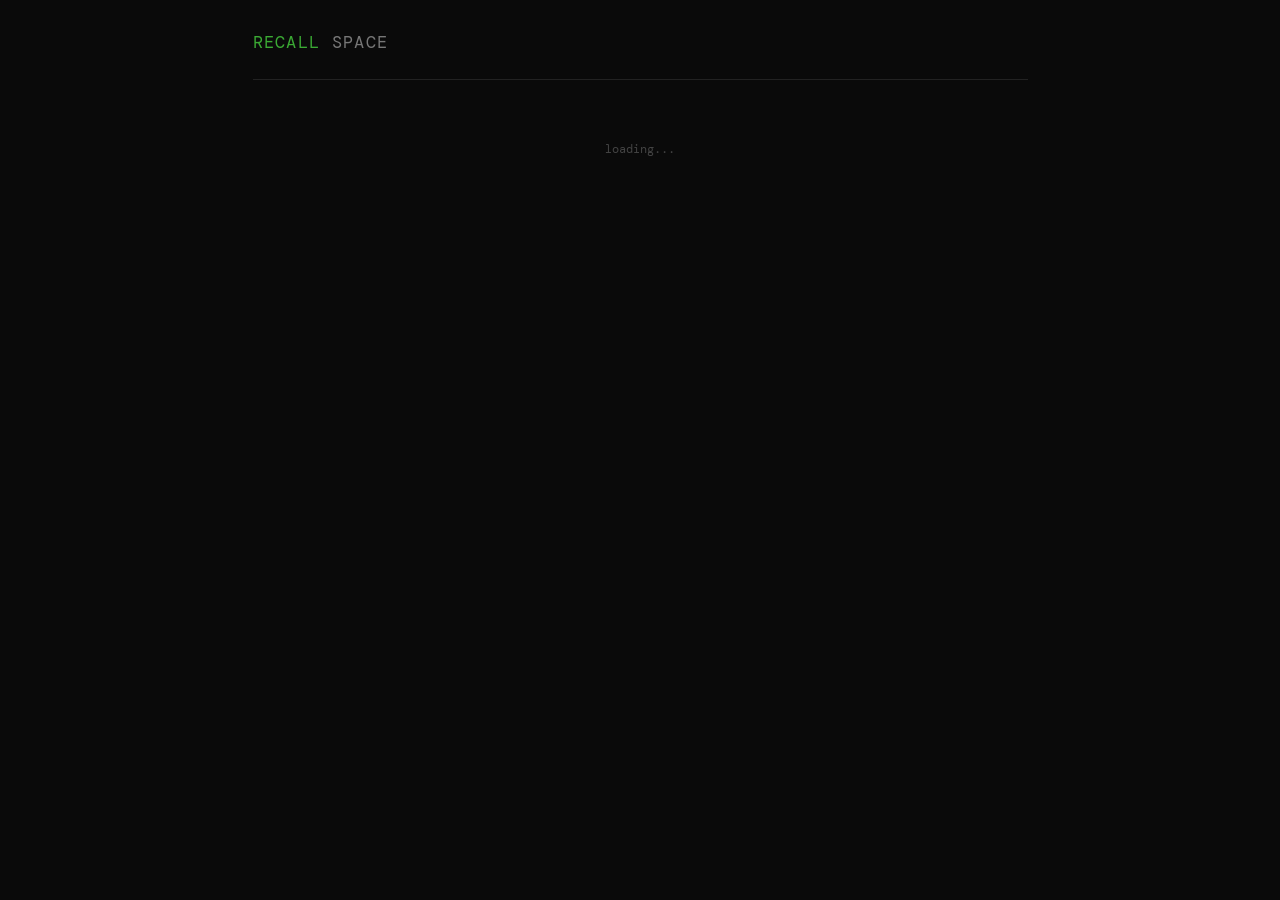
==== templates/detail.html @ 4edad458 "v0.2.0 — clean rewrite with merged processor, auth, text file support" ====
<!DOCTYPE html>
<html lang="en">
<head>
    <meta charset="UTF-8">
    <meta name="viewport" content="width=device-width, initial-scale=1.0">
    <title>memory — recall space</title>
    <link rel="stylesheet" href="/static/css/style.css">
    <link rel="manifest" href="/static/manifest.json">
    <meta name="theme-color" content="#0a0a0a">
    <link rel="preconnect" href="https://fonts.googleapis.com">
    <link rel="preconnect" href="https://fonts.gstatic.com" crossorigin>
    <link href="https://fonts.googleapis.com/css2?family=DM+Mono:wght@300;400;500&family=DM+Sans:wght@400;500;600&display=swap" rel="stylesheet">
    <style>
        .detail { padding: 2rem 0; }
        .detail-header {
            display: flex;
            justify-content: space-between;
            align-items: start;
            gap: 1rem;
            margin-bottom: 2rem;
        }
        .back {
            font-family: var(--mono);
            font-size: 0.8rem;
            color: var(--text-dim);
            text-decoration: none;
            transition: color 0.15s;
        }
        .back:hover { color: var(--accent); }
        .detail-title {
            font-family: var(--sans);
            font-size: 1.3rem;
            font-weight: 500;
            margin-bottom: 0.3rem;
        }
        .detail-meta {
            font-size: 0.75rem;
            color: var(--text-dim);
            display: flex;
            gap: 1rem;
            flex-wrap: wrap;
            margin-bottom: 1.5rem;
        }
        .detail-section {
            margin-bottom: 1.5rem;
            padding-bottom: 1.5rem;
            border-bottom: 1px solid var(--border);
        }
        .detail-section:last-child { border-bottom: none; }
        .section-label {
            font-size: 0.68rem;
            color: var(--text-faint);
            text-transform: uppercase;
            letter-spacing: 0.12em;
            margin-bottom: 0.5rem;
        }
        .section-content {
            font-family: var(--sans);
            font-size: 0.88rem;
            line-height: 1.7;
            color: var(--text);
        }
        .section-content.mono {
            font-family: var(--mono);
            font-size: 0.82rem;
            white-space: pre-wrap;
            color: var(--text-dim);
        }
        .detail-image {
            max-width: 100%;
            border: 1px solid var(--border);
            border-radius: var(--radius);
        }
        .detail-audio {
            width: 100%;
            margin: 0.5rem 0;
        }
        .actions-list {
            list-style: none;
        }
        .actions-list li {
            padding: 0.4rem 0;
            padding-left: 1rem;
            border-left: 2px solid var(--accent);
            margin-bottom: 0.3rem;
            font-family: var(--sans);
            font-size: 0.85rem;
        }
        .tag {
            display: inline-block;
            font-size: 0.7rem;
            padding: 0.15rem 0.5rem;
            border: 1px solid var(--border);
            border-radius: var(--radius);
            color: var(--text-dim);
            margin-right: 0.3rem;
            margin-bottom: 0.3rem;
        }
        .url-link {
            color: var(--accent);
            text-decoration: none;
            word-break: break-all;
            font-size: 0.85rem;
        }
        .url-link:hover { text-decoration: underline; }
        .danger-zone {
            padding: 1rem 0;
        }
    </style>
</head>
<body>
    <div class="shell">

        <header>
            <h1>recall <span>space</span></h1>
        </header>

        <div class="detail" id="detail">
            <div class="loading">loading...</div>
        </div>

    </div>

    <script>
        const memoryId = {{ memory_id }};
        const API = '';

        document.addEventListener('DOMContentLoaded', loadDetail);

        async function loadDetail() {
            try {
                const res = await fetch(`${API}/api/memories/${memoryId}`);
                if (!res.ok) throw new Error('Not found');
                const m = await res.json();
                renderDetail(m);
            } catch (err) {
                document.getElementById('detail').innerHTML = `
                    <a href="/" class="back">← back</a>
                    <div class="empty-state"><p>memory not found</p></div>`;
            }
        }

        function renderDetail(m) {
            const el = document.getElementById('detail');
            const time = m.created_at ? new Date(m.created_at + 'Z').toLocaleString('da-DK') : '';
            const title = m.title || m.ai_summary?.substring(0, 80) || m.original_filename || 'untitled';

            let sections = '';

            // Image
            if (m.type === 'screenshot' && m.file_path) {
                sections += `
                <div class="detail-section">
                    <div class="section-label">screenshot</div>
                    <img class="detail-image" src="/uploads/${esc(m.file_path)}" alt="">
                </div>`;
            }

            // Audio
            if (m.type === 'voice' && m.file_path) {
                sections += `
                <div class="detail-section">
                    <div class="section-label">audio</div>
                    <audio class="detail-audio" controls src="/uploads/${esc(m.file_path)}"></audio>
                </div>`;
            }

            // URL
            if (m.url) {
                sections += `
                <div class="detail-section">
                    <div class="section-label">url</div>
                    <a class="url-link" href="${esc(m.url)}" target="_blank" rel="noopener">${esc(m.url)}</a>
                </div>`;
            }

            // User note
            if (m.user_note) {
                sections += `
                <div class="detail-section">
                    <div class="section-label">your note</div>
                    <div class="section-content">${esc(m.user_note)}</div>
                </div>`;
            }

            // Raw text
            if (m.raw_text) {
                sections += `
                <div class="detail-section">
                    <div class="section-label">captured text</div>
                    <div class="section-content mono">${esc(m.raw_text)}</div>
                </div>`;
            }

            // OCR text
            if (m.ocr_text) {
                sections += `
                <div class="detail-section">
                    <div class="section-label">extracted text (ocr)</div>
                    <div class="section-content mono">${esc(m.ocr_text)}</div>
                </div>`;
            }

            // Transcript
            if (m.transcript) {
                sections += `
                <div class="detail-section">
                    <div class="section-label">transcript</div>
                    <div class="section-content">${esc(m.transcript)}</div>
                </div>`;
            }

            // AI Summary
            if (m.ai_summary) {
                sections += `
                <div class="detail-section">
                    <div class="section-label">ai summary</div>
                    <div class="section-content">${esc(m.ai_summary)}</div>
                </div>`;
            }

            // AI Actions
            if (m.ai_actions) {
                try {
                    const actions = JSON.parse(m.ai_actions);
                    if (actions.length) {
                        sections += `
                        <div class="detail-section">
                            <div class="section-label">action items</div>
                            <ul class="actions-list">
                                ${actions.map(a => `<li>${esc(a)}</li>`).join('')}
                            </ul>
                        </div>`;
                    }
                } catch {}
            }

            // AI Tags
            if (m.ai_tags) {
                try {
                    const tags = JSON.parse(m.ai_tags);
                    if (tags.length) {
                        sections += `
                        <div class="detail-section">
                            <div class="section-label">tags</div>
                            <div>${tags.map(t => `<span class="tag">${esc(t)}</span>`).join('')}</div>
                        </div>`;
                    }
                } catch {}
            }

            // Reminders
            if (m.reminders?.length) {
                sections += `
                <div class="detail-section">
                    <div class="section-label">reminders</div>
                    <ul class="actions-list">
                        ${m.reminders.map(r => `<li>${esc(r.title)} — ${new Date(r.remind_at + 'Z').toLocaleString('da-DK')} ${r.sent ? '✓' : ''}</li>`).join('')}
                    </ul>
                </div>`;
            }

            el.innerHTML = `
                <div class="detail-header">
                    <a href="/" class="back">← back</a>
                    <span class="memory-type" data-type="${m.type}">${m.type}</span>
                </div>
                <h2 class="detail-title">${esc(title)}</h2>
                <div class="detail-meta">
                    <span>${time}</span>
                    <span>status: ${m.processing_status}</span>
                </div>
                ${sections}
                <div class="danger-zone">
                    <button class="btn btn--danger btn--small" onclick="deleteMemory(${m.id})">delete memory</button>
                </div>`;
        }

        async function deleteMemory(id) {
            if (!confirm('Delete this memory permanently?')) return;
            try {
                await fetch(`${API}/api/memories/${id}`, { method: 'DELETE' });
                window.location.href = '/';
            } catch (err) {
                console.error('Delete failed:', err);
            }
        }

        function esc(str) {
            if (!str) return '';
            return str.replace(/&/g, '&amp;').replace(/</g, '&lt;').replace(/>/g, '&gt;').replace(/"/g, '&quot;');
        }
    </script>
</body>
</html>
---- static/css/style.css ----
:root {
    --bg: #0a0a0a;
    --surface: #111111;
    --surface-hover: #1a1a1a;
    --border: #222222;
    --border-focus: #3BAA34;
    --text: #e0e0e0;
    --text-dim: #777777;
    --text-faint: #444444;
    --accent: #3BAA34;
    --accent-dim: rgba(59, 170, 52, 0.15);
    --danger: #c44;
    --type-screenshot: #5b8def;
    --type-voice: #e0a030;
    --type-text: #aaa;
    --type-url: #8b5cf6;
    --type-file: #6b9;
    --mono: 'DM Mono', 'JetBrains Mono', 'Fira Code', monospace;
    --sans: 'DM Sans', 'Inter', system-ui, sans-serif;
    --radius: 3px;
}

* { box-sizing: border-box; margin: 0; padding: 0; }

html {
    font-size: 15px;
    -webkit-font-smoothing: antialiased;
}

body {
    font-family: var(--mono);
    background: var(--bg);
    color: var(--text);
    line-height: 1.6;
    min-height: 100vh;
}

/* --- Layout --- */
.shell {
    max-width: 820px;
    margin: 0 auto;
    padding: 0 1.5rem;
}

header {
    padding: 2rem 0 1.5rem;
    border-bottom: 1px solid var(--border);
    display: flex;
    align-items: baseline;
    justify-content: space-between;
    gap: 1rem;
    flex-wrap: wrap;
}

header h1 {
    font-family: var(--mono);
    font-size: 1.1rem;
    font-weight: 400;
    letter-spacing: 0.08em;
    text-transform: uppercase;
    color: var(--accent);
}

header h1 span {
    color: var(--text-dim);
}

.stats {
    font-size: 0.75rem;
    color: var(--text-dim);
    display: flex;
    gap: 1.2rem;
}

.stats .num {
    color: var(--accent);
    font-weight: 500;
}

/* --- Capture Bar --- */
.capture-bar {
    padding: 1.5rem 0;
    border-bottom: 1px solid var(--border);
}

.capture-actions {
    display: flex;
    gap: 0.5rem;
    flex-wrap: wrap;
}

.btn {
    font-family: var(--mono);
    font-size: 0.8rem;
    padding: 0.5rem 1rem;
    border: 1px solid var(--border);
    background: var(--surface);
    color: var(--text);
    cursor: pointer;
    transition: all 0.15s ease;
    border-radius: var(--radius);
    text-transform: lowercase;
    letter-spacing: 0.03em;
}

.btn:hover {
    border-color: var(--accent);
    background: var(--accent-dim);
}

.btn--primary {
    border-color: var(--accent);
    color: var(--accent);
}

.btn--primary:hover {
    background: var(--accent);
    color: var(--bg);
}

.btn--danger {
    border-color: var(--danger);
    color: var(--danger);
}

.btn--danger:hover {
    background: var(--danger);
    color: #fff;
}

.btn--small {
    font-size: 0.7rem;
    padding: 0.3rem 0.6rem;
}

/* --- Search --- */
.search-bar {
    padding: 1rem 0;
}

.search-bar input {
    width: 100%;
    font-family: var(--mono);
    font-size: 0.85rem;
    padding: 0.6rem 1rem;
    background: var(--surface);
    border: 1px solid var(--border);
    color: var(--text);
    border-radius: var(--radius);
    outline: none;
    transition: border-color 0.15s;
}

.search-bar input:focus {
    border-color: var(--accent);
}

.search-bar input::placeholder {
    color: var(--text-faint);
}

/* --- Filter tabs --- */
.filter-tabs {
    display: flex;
    gap: 0;
    border-bottom: 1px solid var(--border);
}

.filter-tab {
    font-family: var(--mono);
    font-size: 0.72rem;
    padding: 0.6rem 1rem;
    background: none;
    border: none;
    border-bottom: 2px solid transparent;
    color: var(--text-dim);
    cursor: pointer;
    text-transform: lowercase;
    letter-spacing: 0.05em;
    transition: all 0.15s;
}

.filter-tab:hover {
    color: var(--text);
}

.filter-tab.active {
    color: var(--accent);
    border-bottom-color: var(--accent);
}

/* --- Timeline --- */
.timeline {
    padding: 1rem 0;
}

.day-group {
    margin-bottom: 2rem;
}

.day-label {
    font-size: 0.7rem;
    color: var(--text-faint);
    text-transform: uppercase;
    letter-spacing: 0.12em;
    padding: 0.5rem 0;
    border-bottom: 1px solid var(--border);
    margin-bottom: 0.5rem;
}

/* --- Memory Card --- */
.memory-card {
    display: grid;
    grid-template-columns: auto 1fr auto;
    gap: 0.8rem;
    align-items: start;
    padding: 0.8rem 0;
    border-bottom: 1px solid var(--border);
    cursor: pointer;
    transition: background 0.1s;
    text-decoration: none;
    color: inherit;
}

.memory-card:hover {
    background: var(--surface);
    margin: 0 -0.5rem;
    padding-left: 0.5rem;
    padding-right: 0.5rem;
}

.memory-type {
    font-size: 0.65rem;
    font-weight: 500;
    text-transform: uppercase;
    letter-spacing: 0.1em;
    padding: 0.15rem 0.45rem;
    border: 1px solid;
    border-radius: var(--radius);
    white-space: nowrap;
    margin-top: 0.15rem;
}

.memory-type[data-type="screenshot"] { color: var(--type-screenshot); border-color: var(--type-screenshot); }
.memory-type[data-type="voice"] { color: var(--type-voice); border-color: var(--type-voice); }
.memory-type[data-type="text"] { color: var(--type-text); border-color: var(--type-text); }
.memory-type[data-type="url"] { color: var(--type-url); border-color: var(--type-url); }
.memory-type[data-type="file"] { color: var(--type-file); border-color: var(--type-file); }

.memory-body h3 {
    font-family: var(--sans);
    font-size: 0.9rem;
    font-weight: 500;
    margin-bottom: 0.2rem;
}

.memory-body .note {
    font-size: 0.8rem;
    color: var(--text-dim);
    display: -webkit-box;
    -webkit-line-clamp: 2;
    -webkit-box-orient: vertical;
    overflow: hidden;
}

.memory-body .summary {
    font-family: var(--sans);
    font-size: 0.78rem;
    color: var(--text-dim);
    margin-top: 0.3rem;
    padding-left: 0.6rem;
    border-left: 2px solid var(--accent-dim);
}

.memory-meta {
    font-size: 0.7rem;
    color: var(--text-faint);
    white-space: nowrap;
    text-align: right;
}

.memory-meta .time {
    display: block;
}

.memory-status {
    display: inline-block;
    width: 6px;
    height: 6px;
    border-radius: 50%;
    margin-left: 0.3rem;
}

.memory-status[data-status="pending"] { background: var(--type-voice); }
.memory-status[data-status="processing"] { background: var(--type-screenshot); animation: pulse 1s infinite; }
.memory-status[data-status="done"] { background: var(--accent); }
.memory-status[data-status="failed"] { background: var(--danger); }

@keyframes pulse {
    0%, 100% { opacity: 1; }
    50% { opacity: 0.3; }
}

/* --- Thumbnail --- */
.memory-thumb {
    width: 48px;
    height: 48px;
    border-radius: var(--radius);
    object-fit: cover;
    border: 1px solid var(--border);
}

/* --- Upload Modal --- */
.modal-overlay {
    display: none;
    position: fixed;
    inset: 0;
    background: rgba(0, 0, 0, 0.75);
    z-index: 100;
    align-items: center;
    justify-content: center;
}

.modal-overlay.active {
    display: flex;
}

.modal {
    background: var(--surface);
    border: 1px solid var(--border);
    border-radius: var(--radius);
    padding: 2rem;
    width: 90%;
    max-width: 520px;
    max-height: 90vh;
    overflow-y: auto;
}

.modal h2 {
    font-family: var(--mono);
    font-size: 0.9rem;
    font-weight: 400;
    text-transform: uppercase;
    letter-spacing: 0.08em;
    color: var(--accent);
    margin-bottom: 1.5rem;
}

.form-group {
    margin-bottom: 1rem;
}

.form-group label {
    display: block;
    font-size: 0.72rem;
    color: var(--text-dim);
    text-transform: lowercase;
    letter-spacing: 0.05em;
    margin-bottom: 0.3rem;
}

.form-group input[type="text"],
.form-group input[type="url"],
.form-group textarea {
    width: 100%;
    font-family: var(--mono);
    font-size: 0.82rem;
    padding: 0.5rem 0.75rem;
    background: var(--bg);
    border: 1px solid var(--border);
    color: var(--text);
    border-radius: var(--radius);
    outline: none;
    resize: vertical;
}

.form-group input:focus,
.form-group textarea:focus {
    border-color: var(--accent);
}

.form-group textarea {
    min-height: 80px;
}

.drop-zone {
    border: 2px dashed var(--border);
    border-radius: var(--radius);
    padding: 2rem;
    text-align: center;
    color: var(--text-faint);
    font-size: 0.8rem;
    cursor: pointer;
    transition: all 0.15s;
}

.drop-zone:hover,
.drop-zone.dragover {
    border-color: var(--accent);
    color: var(--accent);
    background: var(--accent-dim);
}

.drop-zone.has-file {
    border-color: var(--accent);
    color: var(--accent);
    border-style: solid;
}

.modal-actions {
    display: flex;
    gap: 0.5rem;
    justify-content: flex-end;
    margin-top: 1.5rem;
}

/* --- Voice recorder --- */
.voice-recorder {
    text-align: center;
    padding: 1rem 0;
}

.record-btn {
    width: 56px;
    height: 56px;
    border-radius: 50%;
    border: 2px solid var(--danger);
    background: none;
    cursor: pointer;
    position: relative;
    transition: all 0.2s;
}

.record-btn::after {
    content: '';
    width: 20px;
    height: 20px;
    background: var(--danger);
    border-radius: 50%;
    position: absolute;
    top: 50%;
    left: 50%;
    transform: translate(-50%, -50%);
    transition: all 0.2s;
}

.record-btn.recording {
    border-color: var(--danger);
    animation: pulse 1s infinite;
}

.record-btn.recording::after {
    border-radius: 3px;
    width: 16px;
    height: 16px;
}

.record-time {
    font-size: 0.8rem;
    color: var(--text-dim);
    margin-top: 0.5rem;
    font-variant-numeric: tabular-nums;
}

/* --- Empty state --- */
.empty-state {
    text-align: center;
    padding: 4rem 1rem;
    color: var(--text-faint);
}

.empty-state .icon {
    font-size: 2rem;
    margin-bottom: 1rem;
}

.empty-state p {
    font-size: 0.85rem;
}

/* --- Loading --- */
.loading {
    text-align: center;
    padding: 2rem;
    color: var(--text-faint);
    font-size: 0.8rem;
}

/* --- Responsive --- */
@media (max-width: 600px) {
    .shell { padding: 0 1rem; }
    header { padding: 1.5rem 0 1rem; }
    .memory-card { grid-template-columns: 1fr auto; }
    .memory-type { display: none; }
    .capture-actions { flex-direction: column; }
    .modal { padding: 1.5rem; width: 95%; }
}

/* --- PWA install prompt --- */
.install-banner {
    display: none;
    padding: 0.6rem 1rem;
    background: var(--accent-dim);
    border: 1px solid var(--accent);
    border-radius: var(--radius);
    margin-top: 1rem;
    font-size: 0.78rem;
    justify-content: space-between;
    align-items: center;
}

.install-banner.show {
    display: flex;
}

/* --- Brain status indicator --- */
.brain-status {
    font-size: 1rem;
    opacity: 0.25;
    transition: opacity 0.3s, filter 0.3s;
    cursor: help;
    filter: grayscale(1);
}

.brain-status.online {
    opacity: 1;
    filter: grayscale(0);
}

.brain-status.checking {
    opacity: 0.5;
    animation: pulse 1.5s infinite;
}
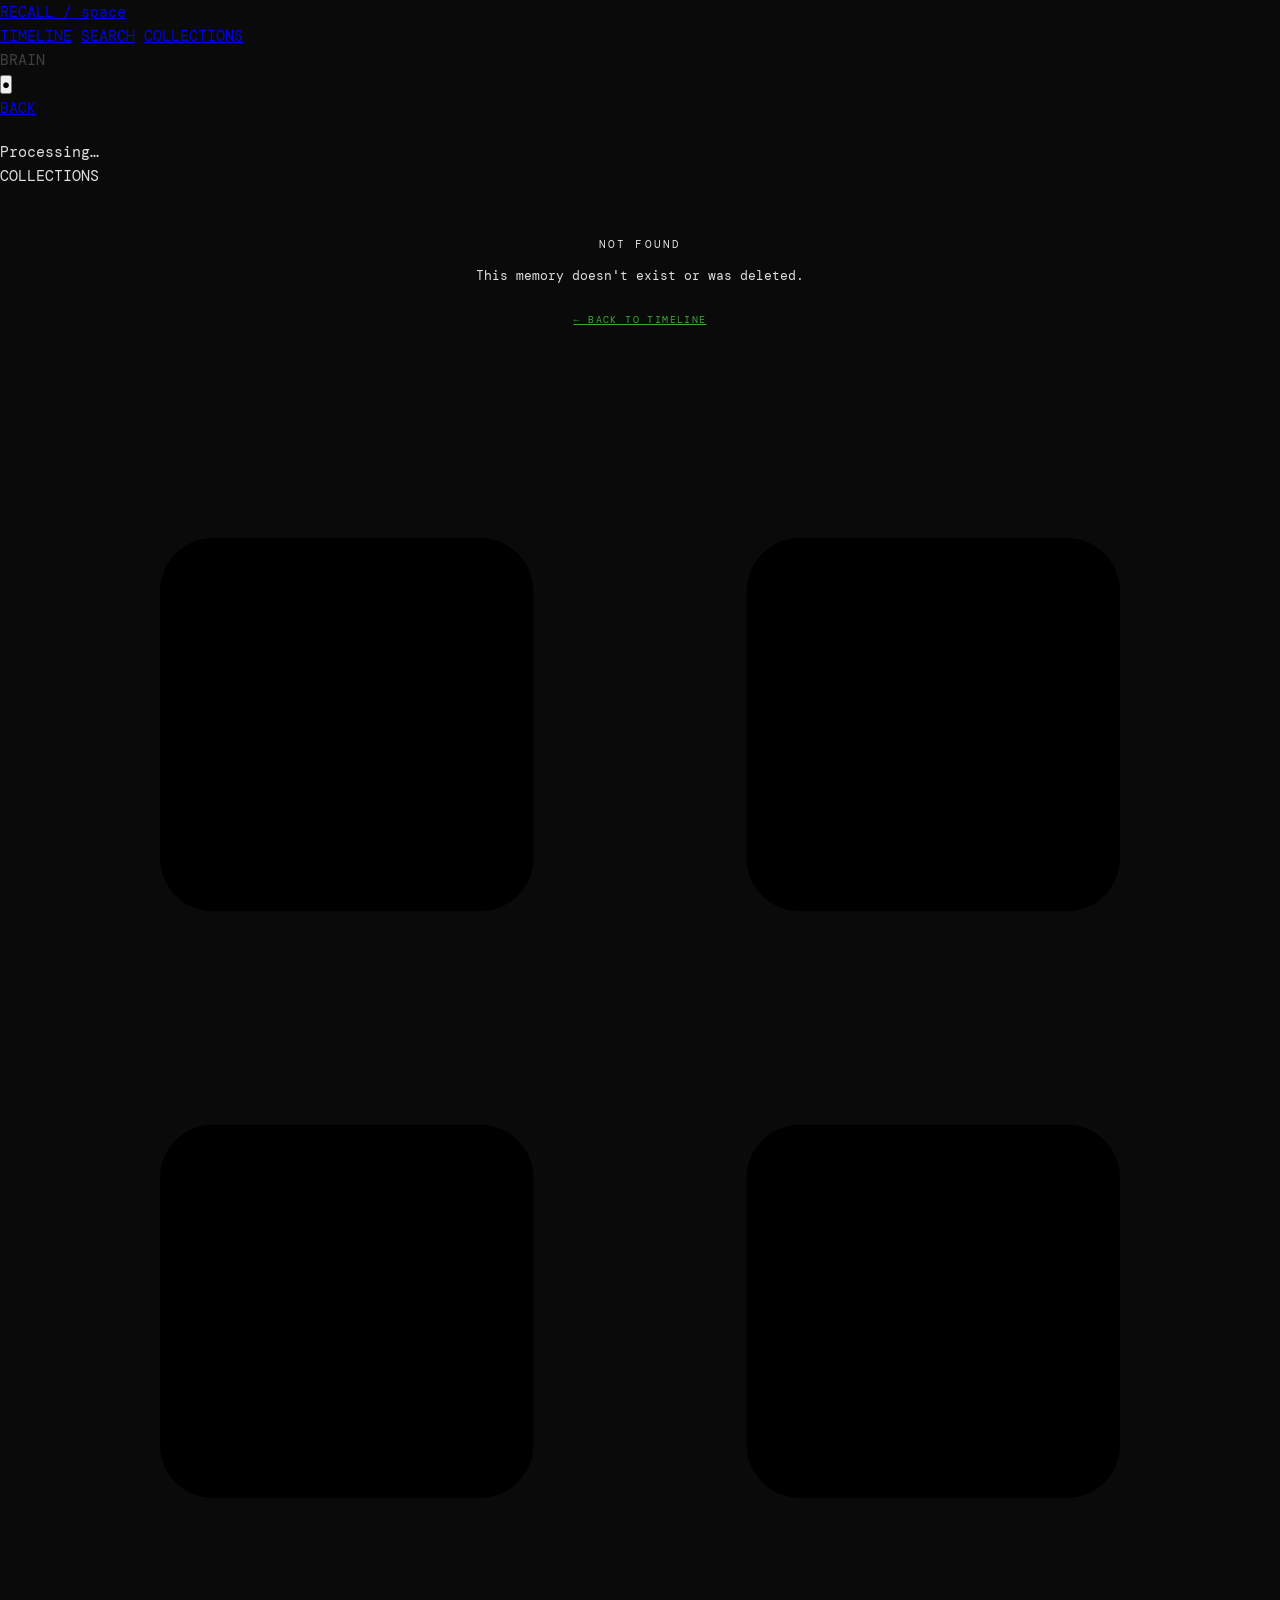
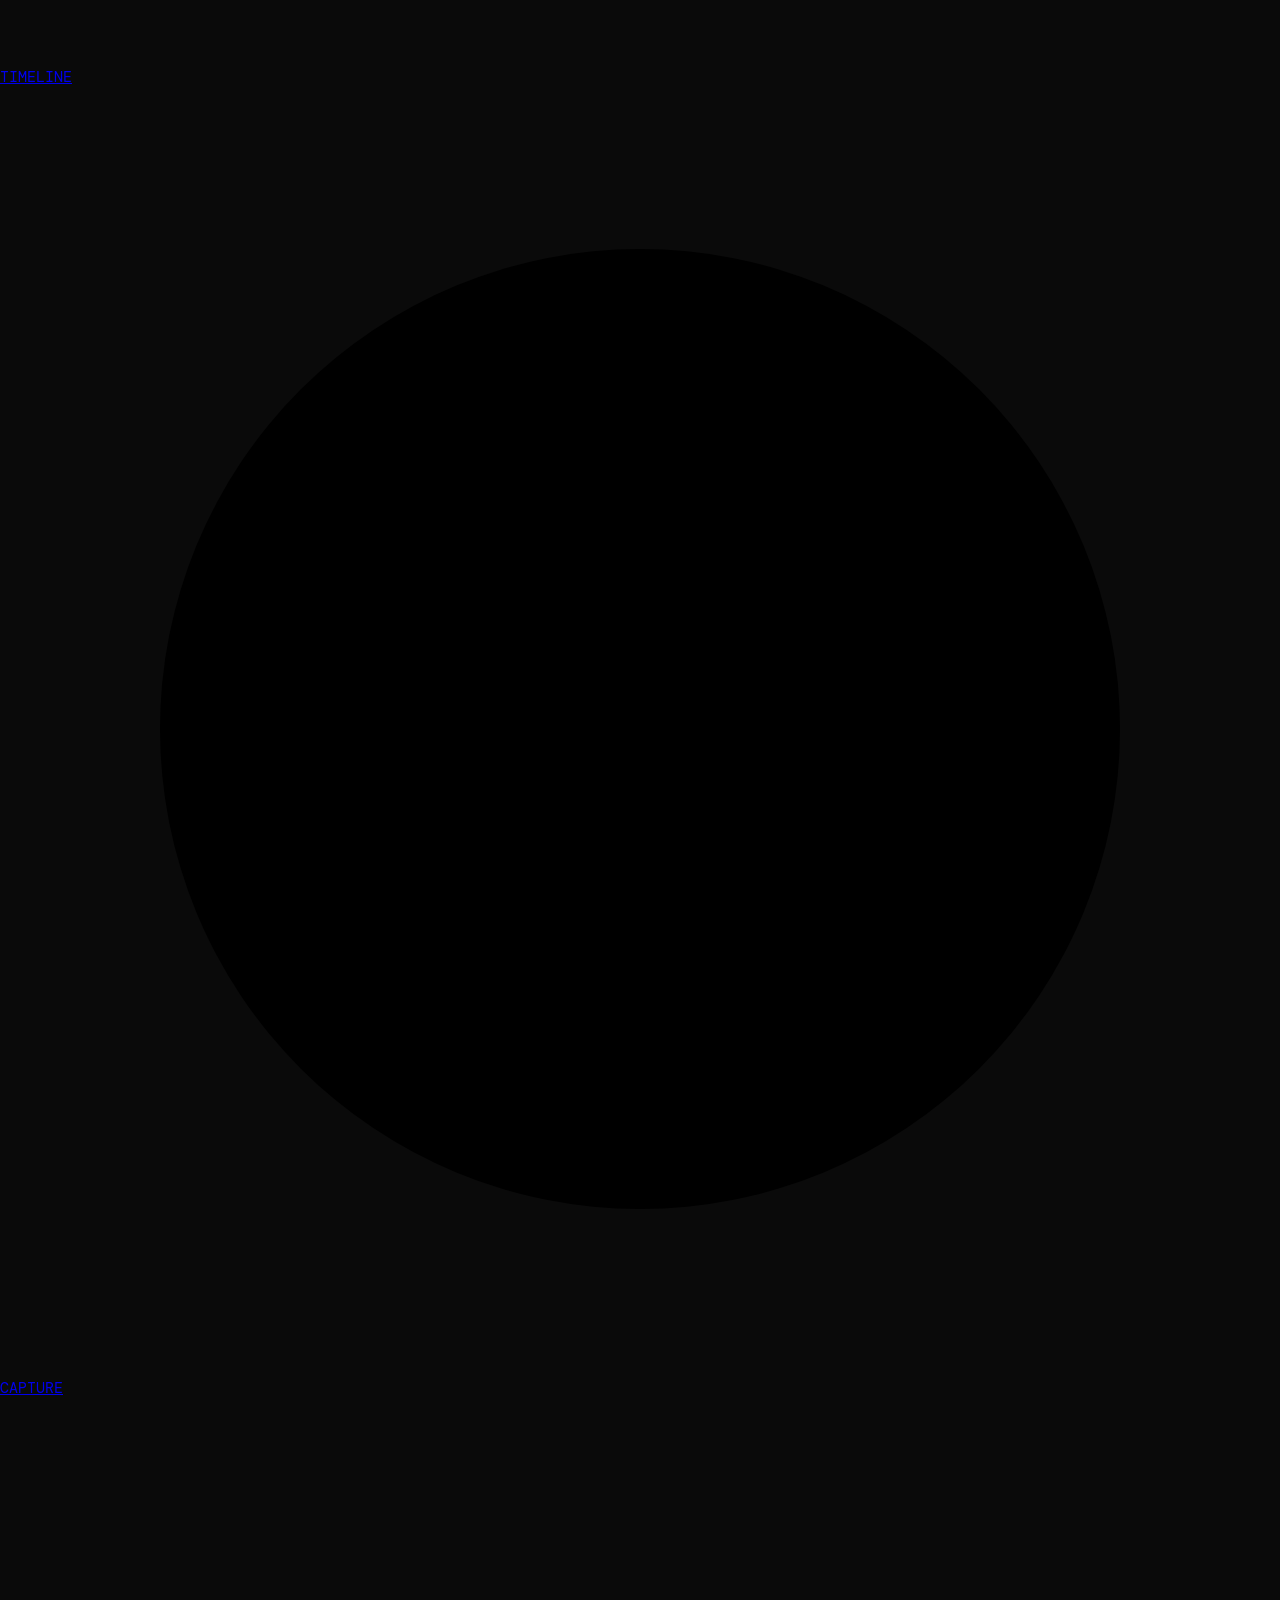
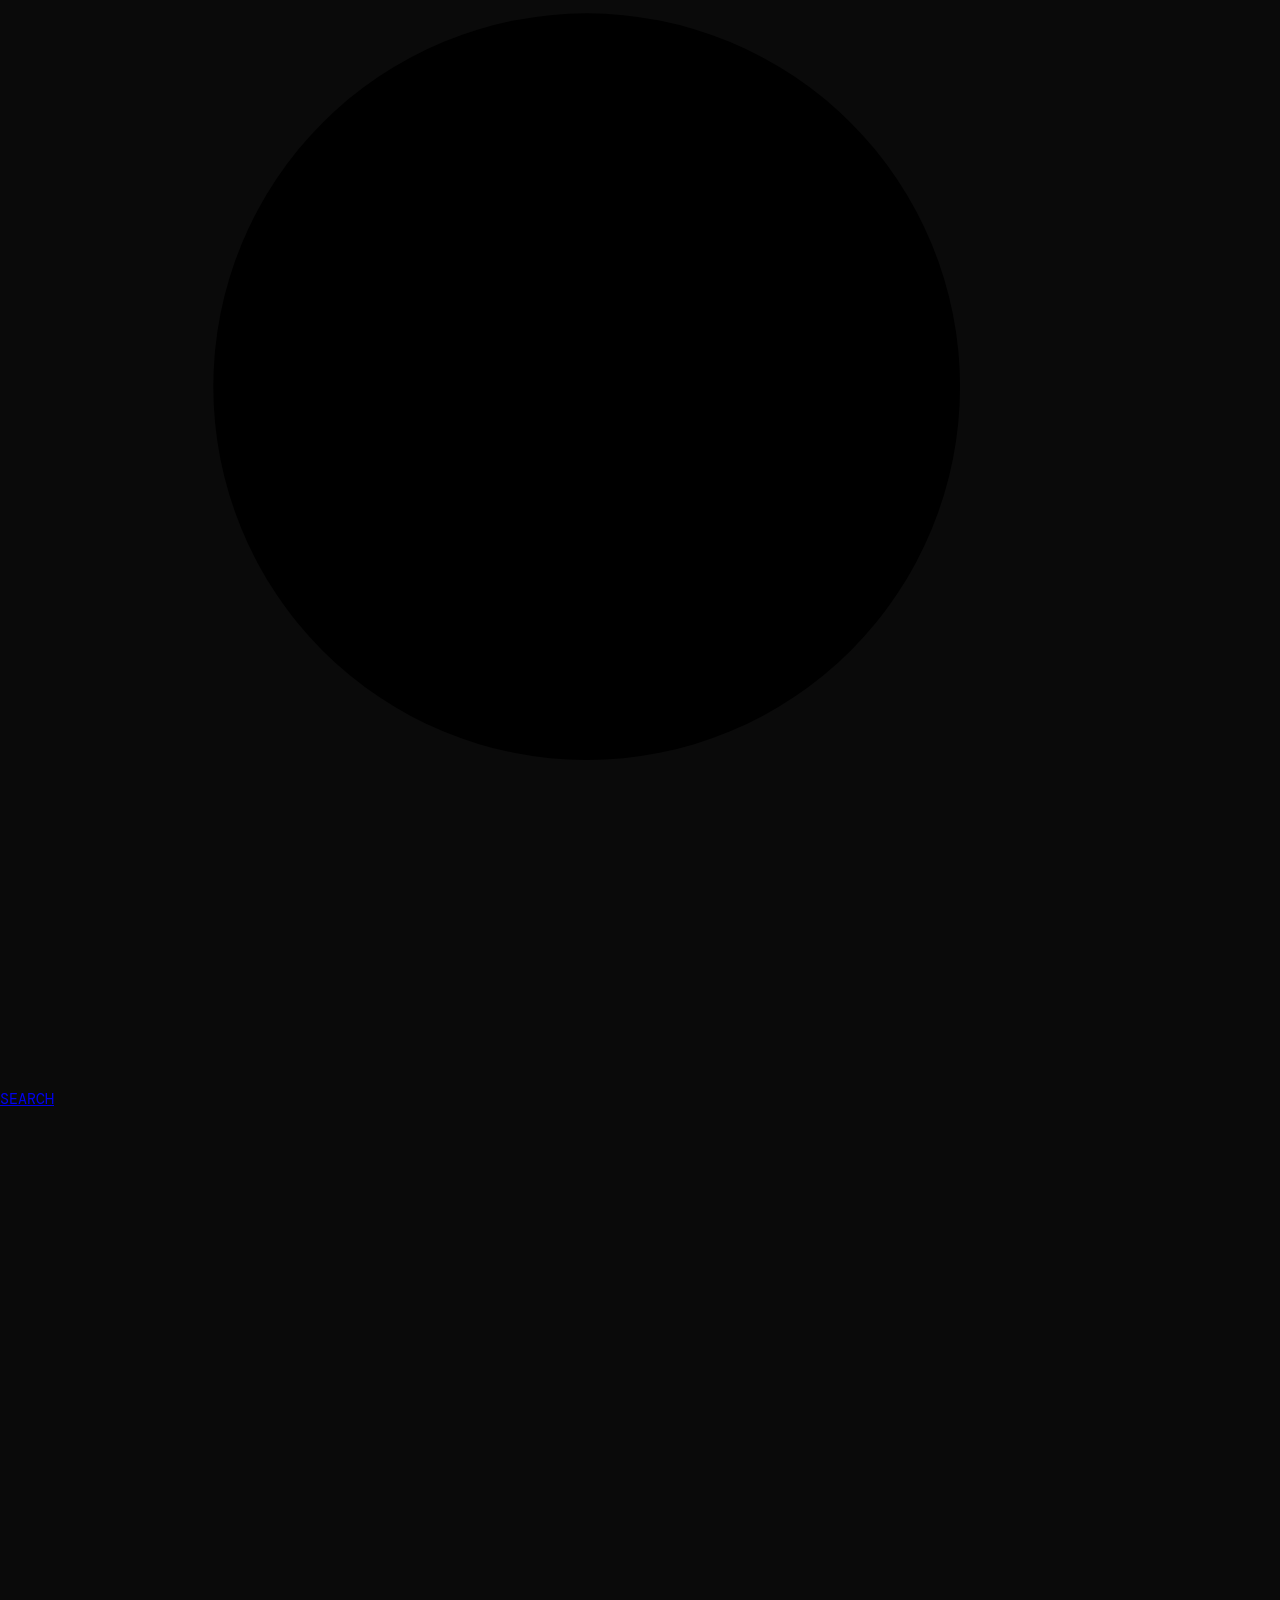
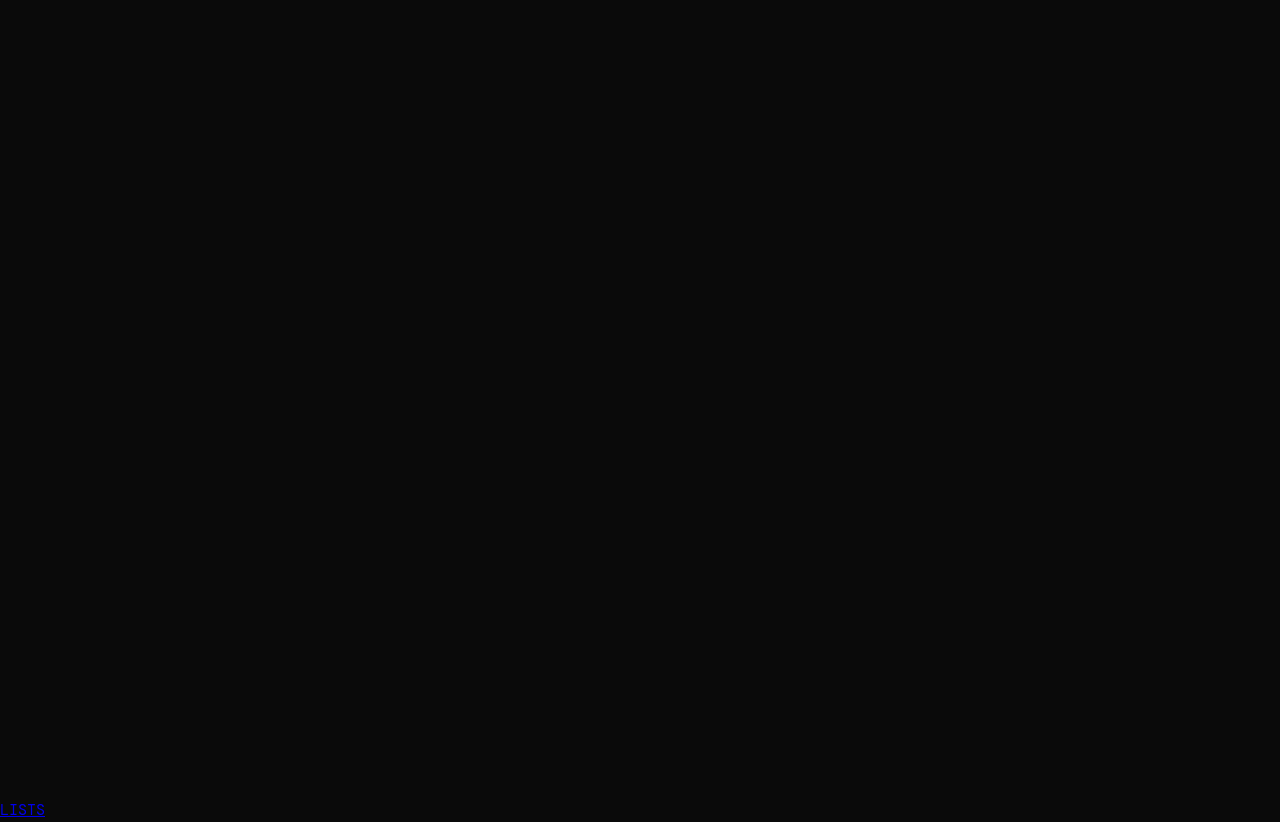
==== commit 7f2be93c: "design overhaul: Direction B tarnished brand skin" ====
--- a/templates/detail.html
+++ b/templates/detail.html
@@ -1,295 +1,461 @@
 <!DOCTYPE html>
-<html lang="en">
+<html lang="en" data-theme="dark">
 <head>
-    <meta charset="UTF-8">
-    <meta name="viewport" content="width=device-width, initial-scale=1.0">
-    <title>memory — recall space</title>
-    <link rel="stylesheet" href="/static/css/style.css">
-    <link rel="manifest" href="/static/manifest.json">
-    <meta name="theme-color" content="#0a0a0a">
-    <link rel="preconnect" href="https://fonts.googleapis.com">
-    <link rel="preconnect" href="https://fonts.gstatic.com" crossorigin>
-    <link href="https://fonts.googleapis.com/css2?family=DM+Mono:wght@300;400;500&family=DM+Sans:wght@400;500;600&display=swap" rel="stylesheet">
-    <style>
-        .detail { padding: 2rem 0; }
-        .detail-header {
-            display: flex;
-            justify-content: space-between;
-            align-items: start;
-            gap: 1rem;
-            margin-bottom: 2rem;
-        }
-        .back {
-            font-family: var(--mono);
-            font-size: 0.8rem;
-            color: var(--text-dim);
-            text-decoration: none;
-            transition: color 0.15s;
-        }
-        .back:hover { color: var(--accent); }
-        .detail-title {
-            font-family: var(--sans);
-            font-size: 1.3rem;
-            font-weight: 500;
-            margin-bottom: 0.3rem;
-        }
-        .detail-meta {
-            font-size: 0.75rem;
-            color: var(--text-dim);
-            display: flex;
-            gap: 1rem;
-            flex-wrap: wrap;
-            margin-bottom: 1.5rem;
-        }
-        .detail-section {
-            margin-bottom: 1.5rem;
-            padding-bottom: 1.5rem;
-            border-bottom: 1px solid var(--border);
-        }
-        .detail-section:last-child { border-bottom: none; }
-        .section-label {
-            font-size: 0.68rem;
-            color: var(--text-faint);
-            text-transform: uppercase;
-            letter-spacing: 0.12em;
-            margin-bottom: 0.5rem;
-        }
-        .section-content {
-            font-family: var(--sans);
-            font-size: 0.88rem;
-            line-height: 1.7;
-            color: var(--text);
-        }
-        .section-content.mono {
-            font-family: var(--mono);
-            font-size: 0.82rem;
-            white-space: pre-wrap;
-            color: var(--text-dim);
-        }
-        .detail-image {
-            max-width: 100%;
-            border: 1px solid var(--border);
-            border-radius: var(--radius);
-        }
-        .detail-audio {
-            width: 100%;
-            margin: 0.5rem 0;
-        }
-        .actions-list {
-            list-style: none;
-        }
-        .actions-list li {
-            padding: 0.4rem 0;
-            padding-left: 1rem;
-            border-left: 2px solid var(--accent);
-            margin-bottom: 0.3rem;
-            font-family: var(--sans);
-            font-size: 0.85rem;
-        }
-        .tag {
-            display: inline-block;
-            font-size: 0.7rem;
-            padding: 0.15rem 0.5rem;
-            border: 1px solid var(--border);
-            border-radius: var(--radius);
-            color: var(--text-dim);
-            margin-right: 0.3rem;
-            margin-bottom: 0.3rem;
-        }
-        .url-link {
-            color: var(--accent);
-            text-decoration: none;
-            word-break: break-all;
-            font-size: 0.85rem;
-        }
-        .url-link:hover { text-decoration: underline; }
-        .danger-zone {
-            padding: 1rem 0;
-        }
-    </style>
+  <meta charset="UTF-8">
+  <meta name="viewport" content="width=device-width, initial-scale=1.0">
+  <title>Memory — Recall Space</title>
+  <link rel="icon" type="image/svg+xml" href="/static/favicon.svg">
+  <link rel="preconnect" href="https://fonts.googleapis.com">
+  <link rel="preconnect" href="https://fonts.gstatic.com" crossorigin>
+  <link href="https://fonts.googleapis.com/css2?family=DM+Mono:ital,wght@0,300;0,400;0,500;1,300&family=Instrument+Serif:ital@0;1&family=DM+Sans:ital,opsz,wght@0,9..40,300;0,9..40,400;0,9..40,500;1,9..40,300&display=swap" rel="stylesheet">
+  <link rel="stylesheet" href="/static/css/style.css">
 </head>
 <body>
-    <div class="shell">
-
-        <header>
-            <h1>recall <span>space</span></h1>
-        </header>
-
-        <div class="detail" id="detail">
-            <div class="loading">loading...</div>
+
+  <!-- ─── TOP NAV ─────────────────────────────────────────────────────────── -->
+  <nav class="app-nav">
+    <div class="app-nav-inner">
+      <a href="/" class="nav-wordmark">RECALL <span>/ space</span></a>
+
+      <div class="nav-links">
+        <a href="/?view=timeline" class="nav-link">TIMELINE</a>
+        <a href="/?view=search" class="nav-link">SEARCH</a>
+        <a href="/?view=collections" class="nav-link">COLLECTIONS</a>
+      </div>
+
+      <div class="nav-right">
+        <div class="brain-status" id="brain-status-nav">
+          <span class="brain-dot" id="brain-dot-nav"></span>
+          <span id="brain-label-nav">BRAIN</span>
         </div>
-
+        <button class="nav-btn" id="theme-btn" onclick="toggleTheme()">○</button>
+      </div>
     </div>
-
-    <script>
-        const memoryId = {{ memory_id }};
-        const API = '';
-
-        document.addEventListener('DOMContentLoaded', loadDetail);
-
-        async function loadDetail() {
-            try {
-                const res = await fetch(`${API}/api/memories/${memoryId}`);
-                if (!res.ok) throw new Error('Not found');
-                const m = await res.json();
-                renderDetail(m);
-            } catch (err) {
-                document.getElementById('detail').innerHTML = `
-                    <a href="/" class="back">← back</a>
-                    <div class="empty-state"><p>memory not found</p></div>`;
-            }
-        }
-
-        function renderDetail(m) {
-            const el = document.getElementById('detail');
-            const time = m.created_at ? new Date(m.created_at + 'Z').toLocaleString('da-DK') : '';
-            const title = m.title || m.ai_summary?.substring(0, 80) || m.original_filename || 'untitled';
-
-            let sections = '';
-
-            // Image
-            if (m.type === 'screenshot' && m.file_path) {
-                sections += `
-                <div class="detail-section">
-                    <div class="section-label">screenshot</div>
-                    <img class="detail-image" src="/uploads/${esc(m.file_path)}" alt="">
-                </div>`;
-            }
-
-            // Audio
-            if (m.type === 'voice' && m.file_path) {
-                sections += `
-                <div class="detail-section">
-                    <div class="section-label">audio</div>
-                    <audio class="detail-audio" controls src="/uploads/${esc(m.file_path)}"></audio>
-                </div>`;
-            }
-
-            // URL
-            if (m.url) {
-                sections += `
-                <div class="detail-section">
-                    <div class="section-label">url</div>
-                    <a class="url-link" href="${esc(m.url)}" target="_blank" rel="noopener">${esc(m.url)}</a>
-                </div>`;
-            }
-
-            // User note
-            if (m.user_note) {
-                sections += `
-                <div class="detail-section">
-                    <div class="section-label">your note</div>
-                    <div class="section-content">${esc(m.user_note)}</div>
-                </div>`;
-            }
-
-            // Raw text
-            if (m.raw_text) {
-                sections += `
-                <div class="detail-section">
-                    <div class="section-label">captured text</div>
-                    <div class="section-content mono">${esc(m.raw_text)}</div>
-                </div>`;
-            }
-
-            // OCR text
-            if (m.ocr_text) {
-                sections += `
-                <div class="detail-section">
-                    <div class="section-label">extracted text (ocr)</div>
-                    <div class="section-content mono">${esc(m.ocr_text)}</div>
-                </div>`;
-            }
-
-            // Transcript
-            if (m.transcript) {
-                sections += `
-                <div class="detail-section">
-                    <div class="section-label">transcript</div>
-                    <div class="section-content">${esc(m.transcript)}</div>
-                </div>`;
-            }
-
-            // AI Summary
-            if (m.ai_summary) {
-                sections += `
-                <div class="detail-section">
-                    <div class="section-label">ai summary</div>
-                    <div class="section-content">${esc(m.ai_summary)}</div>
-                </div>`;
-            }
-
-            // AI Actions
-            if (m.ai_actions) {
-                try {
-                    const actions = JSON.parse(m.ai_actions);
-                    if (actions.length) {
-                        sections += `
-                        <div class="detail-section">
-                            <div class="section-label">action items</div>
-                            <ul class="actions-list">
-                                ${actions.map(a => `<li>${esc(a)}</li>`).join('')}
-                            </ul>
-                        </div>`;
-                    }
-                } catch {}
-            }
-
-            // AI Tags
-            if (m.ai_tags) {
-                try {
-                    const tags = JSON.parse(m.ai_tags);
-                    if (tags.length) {
-                        sections += `
-                        <div class="detail-section">
-                            <div class="section-label">tags</div>
-                            <div>${tags.map(t => `<span class="tag">${esc(t)}</span>`).join('')}</div>
-                        </div>`;
-                    }
-                } catch {}
-            }
-
-            // Reminders
-            if (m.reminders?.length) {
-                sections += `
-                <div class="detail-section">
-                    <div class="section-label">reminders</div>
-                    <ul class="actions-list">
-                        ${m.reminders.map(r => `<li>${esc(r.title)} — ${new Date(r.remind_at + 'Z').toLocaleString('da-DK')} ${r.sent ? '✓' : ''}</li>`).join('')}
-                    </ul>
-                </div>`;
-            }
-
-            el.innerHTML = `
-                <div class="detail-header">
-                    <a href="/" class="back">← back</a>
-                    <span class="memory-type" data-type="${m.type}">${m.type}</span>
-                </div>
-                <h2 class="detail-title">${esc(title)}</h2>
-                <div class="detail-meta">
-                    <span>${time}</span>
-                    <span>status: ${m.processing_status}</span>
-                </div>
-                ${sections}
-                <div class="danger-zone">
-                    <button class="btn btn--danger btn--small" onclick="deleteMemory(${m.id})">delete memory</button>
-                </div>`;
-        }
-
-        async function deleteMemory(id) {
-            if (!confirm('Delete this memory permanently?')) return;
-            try {
-                await fetch(`${API}/api/memories/${id}`, { method: 'DELETE' });
-                window.location.href = '/';
-            } catch (err) {
-                console.error('Delete failed:', err);
-            }
-        }
-
-        function esc(str) {
-            if (!str) return '';
-            return str.replace(/&/g, '&amp;').replace(/</g, '&lt;').replace(/>/g, '&gt;').replace(/"/g, '&quot;');
-        }
-    </script>
+  </nav>
+
+  <!-- ─── CONTENT ──────────────────────────────────────────────────────────── -->
+  <div class="detail-wrap" id="detail-wrap">
+
+    <!-- Loading skeleton -->
+    <div id="detail-loading">
+      <div class="detail-back" style="pointer-events:none;opacity:0.4;">← BACK</div>
+      <div class="detail-header">
+        <div class="detail-meta">
+          <div class="skeleton" style="width:60px;height:18px;"></div>
+          <div class="skeleton" style="width:120px;height:10px;"></div>
+        </div>
+        <div class="skeleton" style="width:80%;height:28px;margin-bottom:10px;"></div>
+        <div class="skeleton" style="width:100%;height:12px;margin-bottom:6px;"></div>
+        <div class="skeleton" style="width:70%;height:12px;"></div>
+      </div>
+      <div class="detail-body">
+        <div class="skeleton" style="width:100%;height:12px;margin-bottom:8px;"></div>
+        <div class="skeleton" style="width:95%;height:12px;margin-bottom:8px;"></div>
+        <div class="skeleton" style="width:85%;height:12px;margin-bottom:8px;"></div>
+        <div class="skeleton" style="width:60%;height:12px;"></div>
+      </div>
+    </div>
+
+    <!-- Actual content (hidden until loaded) -->
+    <div id="detail-content" class="hidden">
+
+      <a class="detail-back" href="/" id="back-link">BACK</a>
+
+      <div class="detail-header">
+        <div class="detail-meta" id="detail-meta"></div>
+        <h1 class="detail-title" id="detail-title"></h1>
+        <p class="detail-summary" id="detail-summary"></p>
+      </div>
+
+      <!-- Processing notice -->
+      <div id="processing-notice" class="processing-note hidden" style="margin-top:20px;">
+        <span class="dot"></span>
+        <span id="processing-text">Processing…</span>
+      </div>
+
+      <!-- Main body -->
+      <div class="detail-body" id="detail-body"></div>
+
+      <!-- Tags -->
+      <div class="detail-tags" id="detail-tags"></div>
+
+      <!-- Collection assignment -->
+      <div class="collection-selector" id="collection-selector">
+        <div class="section-head" style="padding:0 0 0;">
+          <span class="section-head-label">COLLECTIONS</span>
+          <span class="section-head-line"></span>
+        </div>
+        <div class="collection-chips" id="collection-chips"></div>
+      </div>
+
+      <!-- Prev / next nav -->
+      <div class="detail-nav" id="detail-nav"></div>
+
+    </div><!-- /detail-content -->
+
+    <!-- Error state -->
+    <div id="detail-error" class="hidden" style="padding:48px 0;text-align:center;">
+      <div style="font-family:var(--mono);font-size:11px;letter-spacing:0.2em;color:var(--text-3);margin-bottom:12px;">NOT FOUND</div>
+      <div style="font-size:13px;color:var(--text-3);margin-bottom:20px;">This memory doesn't exist or was deleted.</div>
+      <a href="/" style="font-family:var(--mono);font-size:10px;letter-spacing:0.14em;color:var(--accent);">← BACK TO TIMELINE</a>
+    </div>
+
+  </div><!-- /detail-wrap -->
+
+
+  <!-- ─── BOTTOM NAV (mobile) ──────────────────────────────────────────────── -->
+  <nav class="bottom-nav">
+    <a href="/" class="bottom-nav-item">
+      <svg viewBox="0 0 24 24"><rect x="3" y="3" width="7" height="7" rx="1"/><rect x="14" y="3" width="7" height="7" rx="1"/><rect x="3" y="14" width="7" height="7" rx="1"/><rect x="14" y="14" width="7" height="7" rx="1"/></svg>
+      TIMELINE
+    </a>
+    <a href="/?capture=1" class="bottom-nav-item bottom-nav-capture">
+      <svg viewBox="0 0 24 24"><circle cx="12" cy="12" r="9"/><line x1="12" y1="8" x2="12" y2="16"/><line x1="8" y1="12" x2="16" y2="12"/></svg>
+      CAPTURE
+    </a>
+    <a href="/?view=search" class="bottom-nav-item">
+      <svg viewBox="0 0 24 24"><circle cx="11" cy="11" r="7"/><line x1="16.5" y1="16.5" x2="21" y2="21"/></svg>
+      SEARCH
+    </a>
+    <a href="/?view=collections" class="bottom-nav-item">
+      <svg viewBox="0 0 24 24"><path d="M3 6h18M3 12h18M3 18h18"/></svg>
+      LISTS
+    </a>
+  </nav>
+
+
+  <!-- ─── TOAST ────────────────────────────────────────────────────────────── -->
+  <div id="toast-container"></div>
+
+
+  <!-- ─── SCRIPTS ─────────────────────────────────────────────────────────── -->
+  <script>
+
+  /* ─── THEME ─────────────────────────────────────────────────────────────── */
+
+  function toggleTheme() {
+    const html = document.documentElement;
+    const btn = document.getElementById('theme-btn');
+    if (html.dataset.theme === 'dark') {
+      html.dataset.theme = 'light';
+      btn.textContent = '●';
+      localStorage.setItem('theme', 'light');
+    } else {
+      html.dataset.theme = 'dark';
+      btn.textContent = '○';
+      localStorage.setItem('theme', 'dark');
+    }
+  }
+
+  (function initTheme() {
+    const saved = localStorage.getItem('theme');
+    const prefersDark = window.matchMedia('(prefers-color-scheme: dark)').matches;
+    const theme = saved || (prefersDark ? 'dark' : 'light');
+    document.documentElement.dataset.theme = theme;
+    const btn = document.getElementById('theme-btn');
+    if (btn) btn.textContent = theme === 'dark' ? '○' : '●';
+  })();
+
+
+  /* ─── CONFIG ─────────────────────────────────────────────────────────────── */
+
+  const API_BASE = '';
+  function getApiKey() { return localStorage.getItem('recall_api_key') || ''; }
+  function apiHeaders() { return { 'Content-Type': 'application/json', 'X-API-Key': getApiKey() }; }
+
+
+  /* ─── TOAST ─────────────────────────────────────────────────────────────── */
+
+  function showToast(msg, type = 'default', duration = 3000) {
+    const container = document.getElementById('toast-container');
+    const el = document.createElement('div');
+    el.className = 'toast' + (type === 'accent' ? ' toast-accent' : type === 'error' ? ' toast-err' : '');
+    el.textContent = msg;
+    container.appendChild(el);
+    setTimeout(() => {
+      el.style.opacity = '0'; el.style.transition = 'opacity 0.3s';
+      setTimeout(() => el.remove(), 300);
+    }, duration);
+  }
+
+
+  /* ─── BRAIN STATUS ───────────────────────────────────────────────────────── */
+
+  async function checkBrainStatus() {
+    try {
+      const r = await fetch(API_BASE + '/api/brain/status', { headers: { 'X-API-Key': getApiKey() } });
+      if (!r.ok) throw new Error();
+      const d = await r.json();
+      const online = d.online || d.status === 'online';
+      const busy = d.busy;
+      const cls = busy ? 'busy' : online ? 'online' : '';
+      const label = busy ? 'PROCESSING' : online ? 'ONLINE' : 'OFFLINE';
+      const dot = document.getElementById('brain-dot-nav');
+      const lbl = document.getElementById('brain-label-nav');
+      if (dot) dot.className = 'brain-dot ' + cls;
+      if (lbl) lbl.textContent = label;
+    } catch {}
+  }
+
+
+  /* ─── HELPERS ────────────────────────────────────────────────────────────── */
+
+  function escapeHtml(str) {
+    return String(str || '')
+      .replace(/&/g,'&amp;').replace(/</g,'&lt;').replace(/>/g,'&gt;')
+      .replace(/"/g,'&quot;');
+  }
+
+  function formatDateFull(iso) {
+    if (!iso) return '';
+    const d = new Date(iso);
+    return d.toLocaleDateString('en-GB', {
+      weekday:'long', day:'numeric', month:'long', year:'numeric'
+    }) + ' · ' + d.toLocaleTimeString('en-GB', { hour:'2-digit', minute:'2-digit' });
+  }
+
+
+  /* ─── MEMORY ID ──────────────────────────────────────────────────────────── */
+
+  function getMemoryId() {
+    // Expects URL like /memory/123
+    const parts = window.location.pathname.split('/');
+    return parts[parts.length - 1] || parts[parts.length - 2];
+  }
+
+
+  /* ─── LOAD MEMORY ────────────────────────────────────────────────────────── */
+
+  async function loadMemory() {
+    const id = getMemoryId();
+    if (!id) { showError(); return; }
+
+    try {
+      const r = await fetch(API_BASE + `/api/memories/${id}`, {
+        headers: { 'X-API-Key': getApiKey() }
+      });
+      if (r.status === 404) { showError(); return; }
+      if (!r.ok) throw new Error();
+      const mem = await r.json();
+
+      document.title = (mem.title || 'Memory') + ' — Recall Space';
+      renderMemory(mem);
+      document.getElementById('detail-loading').style.display = 'none';
+      document.getElementById('detail-content').classList.remove('hidden');
+
+      // Load adjacent memories for nav
+      loadAdjacentMemories(id);
+
+      // Load collections for chip selector
+      loadCollectionChips(id, mem.collection_ids || []);
+
+      // If still processing, poll for updates
+      if (mem.status === 'processing' || mem.status === 'pending') {
+        setTimeout(() => pollProcessing(id), 5000);
+      }
+
+    } catch {
+      showError();
+    }
+  }
+
+  function showError() {
+    document.getElementById('detail-loading').style.display = 'none';
+    document.getElementById('detail-error').classList.remove('hidden');
+  }
+
+  function renderMemory(mem) {
+    // Meta row
+    const typeCls = mem.memory_type === 'voice' ? 'detail-type-voice' : '';
+    const type = (mem.memory_type || 'text').toUpperCase();
+    document.getElementById('detail-meta').innerHTML = `
+      <span class="detail-type-badge ${typeCls}">${type}</span>
+      <span class="detail-timestamp">${formatDateFull(mem.created_at)}</span>
+      ${mem.source_url ? `<a href="${escapeHtml(mem.source_url)}" target="_blank" rel="noopener"
+        style="font-family:var(--mono);font-size:10px;color:var(--accent);letter-spacing:0.08em;"
+        onmouseover="this.style.opacity=0.7" onmouseout="this.style.opacity=1">
+        ↗ SOURCE</a>` : ''}
+    `;
+
+    // Title
+    document.getElementById('detail-title').textContent = mem.title || 'Untitled';
+
+    // Summary
+    const summaryEl = document.getElementById('detail-summary');
+    if (mem.summary) {
+      summaryEl.textContent = mem.summary;
+      summaryEl.style.display = '';
+    } else {
+      summaryEl.style.display = 'none';
+    }
+
+    // Processing notice
+    const noticeEl = document.getElementById('processing-notice');
+    if (mem.status === 'processing') {
+      noticeEl.classList.remove('hidden');
+      document.getElementById('processing-text').textContent = 'AI processing in progress — check back shortly.';
+    } else if (mem.status === 'pending') {
+      noticeEl.classList.remove('hidden');
+      document.getElementById('processing-text').textContent = 'Queued for processing — brain may be offline.';
+    } else {
+      noticeEl.classList.add('hidden');
+    }
+
+    // Body content
+    const body = document.getElementById('detail-body');
+    body.innerHTML = '';
+
+    // Voice: audio player + transcript
+    if (mem.memory_type === 'voice') {
+      if (mem.audio_path || mem.file_path) {
+        const audioBlock = document.createElement('div');
+        audioBlock.className = 'audio-player-block';
+        audioBlock.innerHTML = `
+          <audio controls src="/uploads/${escapeHtml(mem.audio_path || mem.file_path)}" preload="metadata"></audio>
+        `;
+        body.appendChild(audioBlock);
+      }
+      if (mem.transcript) {
+        const block = document.createElement('div');
+        block.className = 'transcript-block';
+        block.innerHTML = `
+          <div class="transcript-label">TRANSCRIPT</div>
+          <div class="transcript-text">${escapeHtml(mem.transcript)}</div>
+        `;
+        body.appendChild(block);
+      }
+    }
+
+    // Image
+    if (mem.memory_type === 'image' || (mem.file_path && /\.(jpg|jpeg|png|gif|webp)$/i.test(mem.file_path || ''))) {
+      const img = document.createElement('img');
+      img.className = 'memory-image';
+      img.src = `/uploads/${mem.file_path}`;
+      img.alt = mem.title || '';
+      body.appendChild(img);
+    }
+
+    // Full text content / OCR
+    const textContent = mem.content || mem.ocr_text || mem.extracted_text;
+    if (textContent && mem.memory_type !== 'voice') {
+      const block = document.createElement('div');
+      block.className = 'content-block';
+      block.textContent = textContent;
+      body.appendChild(block);
+    }
+
+    // Tags
+    const tagsEl = document.getElementById('detail-tags');
+    tagsEl.innerHTML = '';
+    const tags = mem.tags || [];
+    if (tags.length) {
+      tags.forEach(t => {
+        const chip = document.createElement('a');
+        chip.className = 'detail-tag';
+        chip.textContent = t;
+        chip.href = `/?view=search&q=${encodeURIComponent(t)}`;
+        tagsEl.appendChild(chip);
+      });
+    }
+  }
+
+  async function pollProcessing(id) {
+    try {
+      const r = await fetch(API_BASE + `/api/memories/${id}`, { headers: { 'X-API-Key': getApiKey() } });
+      if (!r.ok) return;
+      const mem = await r.json();
+      if (mem.status === 'done' || mem.status === 'complete') {
+        renderMemory(mem);
+        showToast('Processing complete.', 'accent');
+      } else {
+        setTimeout(() => pollProcessing(id), 8000);
+      }
+    } catch {}
+  }
+
+  async function loadAdjacentMemories(id) {
+    try {
+      const r = await fetch(API_BASE + `/api/memories/${id}/adjacent`, {
+        headers: { 'X-API-Key': getApiKey() }
+      });
+      if (!r.ok) return;
+      const { prev, next } = await r.json();
+
+      const navEl = document.getElementById('detail-nav');
+      navEl.innerHTML = '';
+
+      if (prev) {
+        const el = document.createElement('a');
+        el.className = 'detail-nav-item';
+        el.href = `/memory/${prev.id}`;
+        el.innerHTML = `
+          <span class="detail-nav-label">← PREVIOUS</span>
+          <span class="detail-nav-title">${escapeHtml(prev.title || 'Untitled')}</span>
+        `;
+        navEl.appendChild(el);
+      }
+      if (next) {
+        const el = document.createElement('a');
+        el.className = 'detail-nav-item';
+        el.href = `/memory/${next.id}`;
+        el.style.textAlign = 'right';
+        el.innerHTML = `
+          <span class="detail-nav-label">NEXT →</span>
+          <span class="detail-nav-title">${escapeHtml(next.title || 'Untitled')}</span>
+        `;
+        navEl.appendChild(el);
+      }
+    } catch {}
+  }
+
+  async function loadCollectionChips(memId, assignedIds) {
+    try {
+      const r = await fetch(API_BASE + '/api/collections', { headers: { 'X-API-Key': getApiKey() } });
+      if (!r.ok) return;
+      const data = await r.json();
+      const collections = Array.isArray(data) ? data : (data.collections || []);
+
+      const chips = document.getElementById('collection-chips');
+      chips.innerHTML = '';
+
+      collections.forEach(col => {
+        const chip = document.createElement('button');
+        chip.className = 'collection-chip' + (assignedIds.includes(col.id) ? ' active' : '');
+        chip.textContent = col.name;
+        chip.dataset.colId = col.id;
+        chip.addEventListener('click', () => toggleCollection(memId, col.id, chip));
+        chips.appendChild(chip);
+      });
+
+      if (!collections.length) {
+        document.getElementById('collection-selector').style.display = 'none';
+      }
+    } catch {
+      document.getElementById('collection-selector').style.display = 'none';
+    }
+  }
+
+  async function toggleCollection(memId, colId, chip) {
+    const isActive = chip.classList.contains('active');
+    const method = isActive ? 'DELETE' : 'POST';
+    try {
+      const r = await fetch(API_BASE + `/api/collections/${colId}/memories/${memId}`, {
+        method,
+        headers: { 'X-API-Key': getApiKey() }
+      });
+      if (!r.ok) throw new Error();
+      chip.classList.toggle('active', !isActive);
+    } catch {
+      showToast('Could not update collection.', 'error');
+    }
+  }
+
+
+  /* ─── INIT ───────────────────────────────────────────────────────────────── */
+
+  checkBrainStatus();
+  loadMemory();
+
+  </script>
 </body>
 </html>
--- a/static/css/style.css
+++ b/static/css/style.css
@@ -21,472 +21,311 @@
 }
 
 * { box-sizing: border-box; margin: 0; padding: 0; }
-
-html {
-    font-size: 15px;
-    -webkit-font-smoothing: antialiased;
-}
-
-body {
-    font-family: var(--mono);
-    background: var(--bg);
-    color: var(--text);
-    line-height: 1.6;
-    min-height: 100vh;
-}
-
-/* --- Layout --- */
-.shell {
-    max-width: 820px;
-    margin: 0 auto;
-    padding: 0 1.5rem;
-}
+html { font-size: 15px; -webkit-font-smoothing: antialiased; }
+body { font-family: var(--mono); background: var(--bg); color: var(--text); line-height: 1.6; min-height: 100vh; }
+
+/* Layout */
+.shell { max-width: 820px; margin: 0 auto; padding: 0 1.5rem; }
 
 header {
     padding: 2rem 0 1.5rem;
     border-bottom: 1px solid var(--border);
-    display: flex;
-    align-items: baseline;
-    justify-content: space-between;
-    gap: 1rem;
-    flex-wrap: wrap;
-}
-
-header h1 {
-    font-family: var(--mono);
-    font-size: 1.1rem;
-    font-weight: 400;
-    letter-spacing: 0.08em;
-    text-transform: uppercase;
-    color: var(--accent);
-}
-
-header h1 span {
-    color: var(--text-dim);
-}
-
-.stats {
-    font-size: 0.75rem;
-    color: var(--text-dim);
-    display: flex;
-    gap: 1.2rem;
-}
-
-.stats .num {
-    color: var(--accent);
-    font-weight: 500;
-}
-
-/* --- Capture Bar --- */
-.capture-bar {
-    padding: 1.5rem 0;
-    border-bottom: 1px solid var(--border);
-}
-
-.capture-actions {
-    display: flex;
-    gap: 0.5rem;
-    flex-wrap: wrap;
-}
-
+    display: flex; align-items: baseline; justify-content: space-between;
+    gap: 1rem; flex-wrap: wrap;
+}
+header h1 { font-family: var(--mono); font-size: 1.1rem; font-weight: 400; letter-spacing: 0.08em; text-transform: uppercase; color: var(--accent); }
+header h1 span { color: var(--text-dim); }
+
+.stats { font-size: 0.75rem; color: var(--text-dim); display: flex; gap: 1.2rem; align-items: center; }
+.stats .num { color: var(--accent); font-weight: 500; }
+
+/* Quick capture */
+.quick-capture {
+    padding: 1.2rem 0; border-bottom: 1px solid var(--border);
+    display: flex; gap: 0.5rem; align-items: center;
+}
+.quick-capture input {
+    flex: 1; font-family: var(--mono); font-size: 0.88rem;
+    padding: 0.6rem 1rem; background: var(--surface); border: 1px solid var(--border);
+    color: var(--text); border-radius: var(--radius); outline: none; transition: border-color 0.15s;
+}
+.quick-capture input:focus { border-color: var(--accent); }
+.quick-capture input::placeholder { color: var(--text-faint); }
+.quick-actions { display: flex; gap: 0.3rem; flex-shrink: 0; }
+
+/* Dashboard */
+.dashboard { border-bottom: 1px solid var(--border); }
+.dashboard-toggle {
+    display: flex; justify-content: space-between; align-items: center;
+    padding: 0.7rem 0; cursor: pointer; user-select: none;
+}
+.dashboard-toggle span:first-child {
+    font-size: 0.72rem; text-transform: uppercase; letter-spacing: 0.1em; color: var(--text-dim);
+    transition: color 0.15s;
+}
+.dashboard-toggle:hover span:first-child { color: var(--text); }
+.dashboard-count {
+    font-size: 0.65rem; color: var(--accent); background: var(--accent-dim);
+    padding: 0.1rem 0.5rem; border-radius: 8px;
+}
+.dashboard-count:empty { display: none; }
+
+.dashboard-content { display: none; padding-bottom: 1rem; }
+.dashboard.open .dashboard-content { display: block; }
+
+.dashboard-section { margin-bottom: 0.8rem; }
+.dashboard-section:empty { display: none; }
+.dashboard-section:last-child { margin-bottom: 0; }
+
+.dash-label {
+    font-size: 0.62rem; text-transform: uppercase; letter-spacing: 0.12em;
+    color: var(--text-faint); margin-bottom: 0.4rem;
+}
+
+.dash-item {
+    display: flex; align-items: start; gap: 0.5rem; padding: 0.35rem 0;
+    font-family: var(--sans); font-size: 0.8rem; color: var(--text-dim);
+}
+.dash-item a { color: var(--text-dim); text-decoration: none; flex: 1; }
+.dash-item a:hover { color: var(--text); }
+.dash-item .dash-time {
+    font-family: var(--mono); font-size: 0.68rem; color: var(--text-faint);
+    white-space: nowrap; flex-shrink: 0;
+}
+.dash-item .dash-source {
+    font-family: var(--mono); font-size: 0.6rem; color: var(--text-faint); opacity: 0.5;
+}
+
+/* Action item checkbox */
+.action-check {
+    appearance: none; -webkit-appearance: none;
+    width: 14px; height: 14px; border: 1px solid var(--border);
+    border-radius: 2px; cursor: pointer; flex-shrink: 0; margin-top: 0.2rem;
+    transition: all 0.15s; background: none;
+}
+.action-check:checked { background: var(--accent); border-color: var(--accent); }
+.action-check:hover { border-color: var(--accent); }
+.dash-item.done { opacity: 0.4; }
+.dash-item.done a { text-decoration: line-through; }
+
+.dash-empty { font-size: 0.75rem; color: var(--text-faint); padding: 0.3rem 0; }
+
+.dash-processing {
+    font-size: 0.72rem; color: var(--type-voice); display: flex; align-items: center; gap: 0.4rem;
+}
+.dash-processing .spin {
+    display: inline-block; width: 8px; height: 8px; border: 1.5px solid var(--type-voice);
+    border-top-color: transparent; border-radius: 50%; animation: spin 0.8s linear infinite;
+}
+@keyframes spin { to { transform: rotate(360deg); } }
+
+/* Buttons */
 .btn {
-    font-family: var(--mono);
-    font-size: 0.8rem;
-    padding: 0.5rem 1rem;
-    border: 1px solid var(--border);
-    background: var(--surface);
-    color: var(--text);
-    cursor: pointer;
-    transition: all 0.15s ease;
-    border-radius: var(--radius);
-    text-transform: lowercase;
-    letter-spacing: 0.03em;
-}
-
-.btn:hover {
-    border-color: var(--accent);
-    background: var(--accent-dim);
-}
-
-.btn--primary {
-    border-color: var(--accent);
-    color: var(--accent);
-}
-
-.btn--primary:hover {
-    background: var(--accent);
-    color: var(--bg);
-}
-
-.btn--danger {
-    border-color: var(--danger);
-    color: var(--danger);
-}
-
-.btn--danger:hover {
-    background: var(--danger);
-    color: #fff;
-}
-
-.btn--small {
-    font-size: 0.7rem;
-    padding: 0.3rem 0.6rem;
-}
-
-/* --- Search --- */
-.search-bar {
-    padding: 1rem 0;
-}
-
+    font-family: var(--mono); font-size: 0.8rem; padding: 0.5rem 1rem;
+    border: 1px solid var(--border); background: var(--surface); color: var(--text);
+    cursor: pointer; transition: all 0.15s; border-radius: var(--radius);
+    text-transform: lowercase; letter-spacing: 0.03em;
+}
+.btn:hover { border-color: var(--accent); background: var(--accent-dim); }
+.btn--primary { border-color: var(--accent); color: var(--accent); }
+.btn--primary:hover { background: var(--accent); color: var(--bg); }
+.btn--danger { border-color: var(--danger); color: var(--danger); }
+.btn--danger:hover { background: var(--danger); color: #fff; }
+.btn--small { font-size: 0.7rem; padding: 0.3rem 0.6rem; }
+.btn--ghost { border-color: transparent; background: none; }
+.btn--ghost:hover { border-color: var(--border); }
+
+/* Search */
+.search-bar { padding: 1rem 0; }
 .search-bar input {
-    width: 100%;
-    font-family: var(--mono);
-    font-size: 0.85rem;
-    padding: 0.6rem 1rem;
-    background: var(--surface);
-    border: 1px solid var(--border);
-    color: var(--text);
-    border-radius: var(--radius);
-    outline: none;
-    transition: border-color 0.15s;
-}
-
-.search-bar input:focus {
-    border-color: var(--accent);
-}
-
-.search-bar input::placeholder {
-    color: var(--text-faint);
-}
-
-/* --- Filter tabs --- */
-.filter-tabs {
-    display: flex;
-    gap: 0;
-    border-bottom: 1px solid var(--border);
-}
-
+    width: 100%; font-family: var(--mono); font-size: 0.85rem;
+    padding: 0.6rem 1rem; background: var(--surface); border: 1px solid var(--border);
+    color: var(--text); border-radius: var(--radius); outline: none; transition: border-color 0.15s;
+}
+.search-bar input:focus { border-color: var(--accent); }
+.search-bar input::placeholder { color: var(--text-faint); }
+
+.search-active .search-bar input { border-color: var(--accent); background: var(--accent-dim); }
+.search-count { font-size: 0.7rem; color: var(--text-dim); padding: 0.3rem 0; }
+
+/* Nav tabs (filters + collections toggle) */
+.nav-row { display: flex; justify-content: space-between; align-items: stretch; border-bottom: 1px solid var(--border); }
+.filter-tabs { display: flex; gap: 0; }
 .filter-tab {
-    font-family: var(--mono);
-    font-size: 0.72rem;
-    padding: 0.6rem 1rem;
-    background: none;
-    border: none;
-    border-bottom: 2px solid transparent;
-    color: var(--text-dim);
-    cursor: pointer;
-    text-transform: lowercase;
-    letter-spacing: 0.05em;
-    transition: all 0.15s;
-}
-
-.filter-tab:hover {
-    color: var(--text);
-}
-
-.filter-tab.active {
-    color: var(--accent);
-    border-bottom-color: var(--accent);
-}
-
-/* --- Timeline --- */
-.timeline {
-    padding: 1rem 0;
-}
-
-.day-group {
-    margin-bottom: 2rem;
-}
-
+    font-family: var(--mono); font-size: 0.72rem; padding: 0.6rem 1rem;
+    background: none; border: none; border-bottom: 2px solid transparent;
+    color: var(--text-dim); cursor: pointer; text-transform: lowercase;
+    letter-spacing: 0.05em; transition: all 0.15s;
+}
+.filter-tab:hover { color: var(--text); }
+.filter-tab.active { color: var(--accent); border-bottom-color: var(--accent); }
+
+.collections-toggle {
+    font-family: var(--mono); font-size: 0.72rem; padding: 0.6rem 1rem;
+    background: none; border: none; color: var(--text-dim); cursor: pointer;
+    letter-spacing: 0.05em; transition: all 0.15s;
+}
+.collections-toggle:hover { color: var(--text); }
+.collections-toggle.active { color: var(--accent); }
+
+/* Collections panel */
+.collections-panel {
+    display: none; padding: 1rem 0; border-bottom: 1px solid var(--border);
+}
+.collections-panel.open { display: block; }
+
+.collections-list { display: flex; flex-wrap: wrap; gap: 0.4rem; margin-bottom: 0.8rem; }
+
+.collection-chip {
+    font-family: var(--mono); font-size: 0.7rem; padding: 0.25rem 0.7rem;
+    border: 1px solid var(--border); border-radius: 12px;
+    color: var(--text-dim); cursor: pointer; transition: all 0.15s;
+    background: none; display: flex; align-items: center; gap: 0.3rem;
+}
+.collection-chip:hover { border-color: var(--text-dim); color: var(--text); }
+.collection-chip.active { border-color: var(--accent); color: var(--accent); background: var(--accent-dim); }
+.collection-chip .dot {
+    width: 6px; height: 6px; border-radius: 50%; display: inline-block;
+}
+.collection-chip .count { opacity: 0.5; }
+.collection-chip .remove {
+    opacity: 0; margin-left: 0.2rem; font-size: 0.6rem; transition: opacity 0.15s;
+}
+.collection-chip:hover .remove { opacity: 0.6; }
+
+.collection-add {
+    display: flex; gap: 0.3rem; align-items: center;
+}
+.collection-add input {
+    font-family: var(--mono); font-size: 0.72rem; padding: 0.25rem 0.6rem;
+    background: var(--surface); border: 1px solid var(--border); color: var(--text);
+    border-radius: var(--radius); outline: none; width: 140px;
+}
+.collection-add input:focus { border-color: var(--accent); }
+
+/* Timeline */
+.timeline { padding: 1rem 0; }
+.day-group { margin-bottom: 2rem; }
 .day-label {
-    font-size: 0.7rem;
-    color: var(--text-faint);
-    text-transform: uppercase;
-    letter-spacing: 0.12em;
-    padding: 0.5rem 0;
-    border-bottom: 1px solid var(--border);
-    margin-bottom: 0.5rem;
-}
-
-/* --- Memory Card --- */
+    font-size: 0.7rem; color: var(--text-faint); text-transform: uppercase;
+    letter-spacing: 0.12em; padding: 0.5rem 0;
+    border-bottom: 1px solid var(--border); margin-bottom: 0.5rem;
+}
+
+/* Memory card */
 .memory-card {
-    display: grid;
-    grid-template-columns: auto 1fr auto;
-    gap: 0.8rem;
-    align-items: start;
-    padding: 0.8rem 0;
-    border-bottom: 1px solid var(--border);
-    cursor: pointer;
-    transition: background 0.1s;
-    text-decoration: none;
-    color: inherit;
-}
-
-.memory-card:hover {
-    background: var(--surface);
-    margin: 0 -0.5rem;
-    padding-left: 0.5rem;
-    padding-right: 0.5rem;
-}
+    display: grid; grid-template-columns: auto 1fr auto; gap: 0.8rem;
+    align-items: start; padding: 0.8rem 0;
+    border-bottom: 1px solid var(--border); cursor: pointer;
+    transition: background 0.1s; text-decoration: none; color: inherit;
+}
+.memory-card:hover { background: var(--surface); margin: 0 -0.5rem; padding-left: 0.5rem; padding-right: 0.5rem; }
 
 .memory-type {
-    font-size: 0.65rem;
-    font-weight: 500;
-    text-transform: uppercase;
-    letter-spacing: 0.1em;
-    padding: 0.15rem 0.45rem;
-    border: 1px solid;
-    border-radius: var(--radius);
-    white-space: nowrap;
-    margin-top: 0.15rem;
-}
-
+    font-size: 0.65rem; font-weight: 500; text-transform: uppercase;
+    letter-spacing: 0.1em; padding: 0.15rem 0.45rem; border: 1px solid;
+    border-radius: var(--radius); white-space: nowrap; margin-top: 0.15rem;
+}
 .memory-type[data-type="screenshot"] { color: var(--type-screenshot); border-color: var(--type-screenshot); }
 .memory-type[data-type="voice"] { color: var(--type-voice); border-color: var(--type-voice); }
 .memory-type[data-type="text"] { color: var(--type-text); border-color: var(--type-text); }
 .memory-type[data-type="url"] { color: var(--type-url); border-color: var(--type-url); }
 .memory-type[data-type="file"] { color: var(--type-file); border-color: var(--type-file); }
 
-.memory-body h3 {
-    font-family: var(--sans);
-    font-size: 0.9rem;
-    font-weight: 500;
-    margin-bottom: 0.2rem;
-}
-
-.memory-body .note {
-    font-size: 0.8rem;
-    color: var(--text-dim);
-    display: -webkit-box;
-    -webkit-line-clamp: 2;
-    -webkit-box-orient: vertical;
-    overflow: hidden;
-}
-
+.memory-body h3 { font-family: var(--sans); font-size: 0.9rem; font-weight: 500; margin-bottom: 0.2rem; }
+.memory-body .note { font-size: 0.8rem; color: var(--text-dim); display: -webkit-box; -webkit-line-clamp: 2; -webkit-box-orient: vertical; overflow: hidden; }
 .memory-body .summary {
-    font-family: var(--sans);
-    font-size: 0.78rem;
-    color: var(--text-dim);
-    margin-top: 0.3rem;
-    padding-left: 0.6rem;
-    border-left: 2px solid var(--accent-dim);
-}
-
-.memory-meta {
-    font-size: 0.7rem;
-    color: var(--text-faint);
-    white-space: nowrap;
-    text-align: right;
-}
-
-.memory-meta .time {
-    display: block;
-}
-
-.memory-status {
-    display: inline-block;
-    width: 6px;
-    height: 6px;
-    border-radius: 50%;
-    margin-left: 0.3rem;
-}
-
+    font-family: var(--sans); font-size: 0.78rem; color: var(--text-dim);
+    margin-top: 0.3rem; padding-left: 0.6rem; border-left: 2px solid var(--accent-dim);
+}
+.memory-body .tags { margin-top: 0.3rem; display: flex; gap: 0.3rem; flex-wrap: wrap; }
+.memory-body .tag-inline {
+    font-size: 0.6rem; padding: 0.1rem 0.35rem; border: 1px solid var(--border);
+    border-radius: var(--radius); color: var(--text-faint);
+}
+.memory-body .collection-badge {
+    font-size: 0.6rem; padding: 0.1rem 0.4rem; border-radius: 8px;
+    color: var(--accent); border: 1px solid var(--accent); opacity: 0.6;
+}
+
+.memory-meta { font-size: 0.7rem; color: var(--text-faint); white-space: nowrap; text-align: right; }
+.memory-meta .time { display: block; }
+
+.memory-status { display: inline-block; width: 6px; height: 6px; border-radius: 50%; margin-left: 0.3rem; }
 .memory-status[data-status="pending"] { background: var(--type-voice); }
 .memory-status[data-status="processing"] { background: var(--type-screenshot); animation: pulse 1s infinite; }
 .memory-status[data-status="done"] { background: var(--accent); }
 .memory-status[data-status="failed"] { background: var(--danger); }
 
-@keyframes pulse {
-    0%, 100% { opacity: 1; }
-    50% { opacity: 0.3; }
-}
-
-/* --- Thumbnail --- */
-.memory-thumb {
-    width: 48px;
-    height: 48px;
-    border-radius: var(--radius);
-    object-fit: cover;
-    border: 1px solid var(--border);
-}
-
-/* --- Upload Modal --- */
+@keyframes pulse { 0%, 100% { opacity: 1; } 50% { opacity: 0.3; } }
+
+.memory-thumb { width: 48px; height: 48px; border-radius: var(--radius); object-fit: cover; border: 1px solid var(--border); }
+
+/* Search highlight */
+.highlight { background: var(--accent-dim); color: var(--accent); padding: 0 0.15rem; border-radius: 2px; }
+
+/* Modal */
 .modal-overlay {
-    display: none;
-    position: fixed;
-    inset: 0;
-    background: rgba(0, 0, 0, 0.75);
-    z-index: 100;
-    align-items: center;
-    justify-content: center;
-}
-
-.modal-overlay.active {
-    display: flex;
-}
-
+    display: none; position: fixed; inset: 0; background: rgba(0,0,0,0.75);
+    z-index: 100; align-items: center; justify-content: center;
+}
+.modal-overlay.active { display: flex; }
 .modal {
-    background: var(--surface);
-    border: 1px solid var(--border);
-    border-radius: var(--radius);
-    padding: 2rem;
-    width: 90%;
-    max-width: 520px;
-    max-height: 90vh;
-    overflow-y: auto;
-}
-
+    background: var(--surface); border: 1px solid var(--border); border-radius: var(--radius);
+    padding: 2rem; width: 90%; max-width: 520px; max-height: 90vh; overflow-y: auto;
+}
 .modal h2 {
-    font-family: var(--mono);
-    font-size: 0.9rem;
-    font-weight: 400;
-    text-transform: uppercase;
-    letter-spacing: 0.08em;
-    color: var(--accent);
-    margin-bottom: 1.5rem;
-}
-
-.form-group {
-    margin-bottom: 1rem;
-}
-
-.form-group label {
-    display: block;
-    font-size: 0.72rem;
-    color: var(--text-dim);
-    text-transform: lowercase;
-    letter-spacing: 0.05em;
-    margin-bottom: 0.3rem;
-}
-
-.form-group input[type="text"],
-.form-group input[type="url"],
-.form-group textarea {
-    width: 100%;
-    font-family: var(--mono);
-    font-size: 0.82rem;
-    padding: 0.5rem 0.75rem;
-    background: var(--bg);
-    border: 1px solid var(--border);
-    color: var(--text);
-    border-radius: var(--radius);
-    outline: none;
-    resize: vertical;
-}
-
-.form-group input:focus,
-.form-group textarea:focus {
-    border-color: var(--accent);
-}
-
-.form-group textarea {
-    min-height: 80px;
-}
+    font-family: var(--mono); font-size: 0.9rem; font-weight: 400;
+    text-transform: uppercase; letter-spacing: 0.08em; color: var(--accent); margin-bottom: 1.5rem;
+}
+
+.form-group { margin-bottom: 1rem; }
+.form-group label { display: block; font-size: 0.72rem; color: var(--text-dim); text-transform: lowercase; letter-spacing: 0.05em; margin-bottom: 0.3rem; }
+.form-group input[type="text"], .form-group input[type="url"], .form-group textarea, .form-group select {
+    width: 100%; font-family: var(--mono); font-size: 0.82rem; padding: 0.5rem 0.75rem;
+    background: var(--bg); border: 1px solid var(--border); color: var(--text);
+    border-radius: var(--radius); outline: none; resize: vertical;
+}
+.form-group select { cursor: pointer; }
+.form-group input:focus, .form-group textarea:focus, .form-group select:focus { border-color: var(--accent); }
+.form-group textarea { min-height: 80px; }
 
 .drop-zone {
-    border: 2px dashed var(--border);
-    border-radius: var(--radius);
-    padding: 2rem;
-    text-align: center;
-    color: var(--text-faint);
-    font-size: 0.8rem;
-    cursor: pointer;
-    transition: all 0.15s;
-}
-
-.drop-zone:hover,
-.drop-zone.dragover {
-    border-color: var(--accent);
-    color: var(--accent);
-    background: var(--accent-dim);
-}
-
-.drop-zone.has-file {
-    border-color: var(--accent);
-    color: var(--accent);
-    border-style: solid;
-}
-
-.modal-actions {
-    display: flex;
-    gap: 0.5rem;
-    justify-content: flex-end;
-    margin-top: 1.5rem;
-}
-
-/* --- Voice recorder --- */
-.voice-recorder {
-    text-align: center;
-    padding: 1rem 0;
-}
-
+    border: 2px dashed var(--border); border-radius: var(--radius); padding: 2rem;
+    text-align: center; color: var(--text-faint); font-size: 0.8rem; cursor: pointer; transition: all 0.15s;
+}
+.drop-zone:hover, .drop-zone.dragover { border-color: var(--accent); color: var(--accent); background: var(--accent-dim); }
+.drop-zone.has-file { border-color: var(--accent); color: var(--accent); border-style: solid; }
+
+.modal-actions { display: flex; gap: 0.5rem; justify-content: flex-end; margin-top: 1.5rem; }
+
+/* Voice recorder */
+.voice-recorder { text-align: center; padding: 1rem 0; }
 .record-btn {
-    width: 56px;
-    height: 56px;
-    border-radius: 50%;
-    border: 2px solid var(--danger);
-    background: none;
-    cursor: pointer;
-    position: relative;
-    transition: all 0.2s;
-}
-
+    width: 56px; height: 56px; border-radius: 50%; border: 2px solid var(--danger);
+    background: none; cursor: pointer; position: relative; transition: all 0.2s;
+}
 .record-btn::after {
-    content: '';
-    width: 20px;
-    height: 20px;
-    background: var(--danger);
-    border-radius: 50%;
-    position: absolute;
-    top: 50%;
-    left: 50%;
-    transform: translate(-50%, -50%);
-    transition: all 0.2s;
-}
-
-.record-btn.recording {
-    border-color: var(--danger);
-    animation: pulse 1s infinite;
-}
-
-.record-btn.recording::after {
-    border-radius: 3px;
-    width: 16px;
-    height: 16px;
-}
-
-.record-time {
-    font-size: 0.8rem;
-    color: var(--text-dim);
-    margin-top: 0.5rem;
-    font-variant-numeric: tabular-nums;
-}
-
-/* --- Empty state --- */
-.empty-state {
-    text-align: center;
-    padding: 4rem 1rem;
-    color: var(--text-faint);
-}
-
-.empty-state .icon {
-    font-size: 2rem;
-    margin-bottom: 1rem;
-}
-
-.empty-state p {
-    font-size: 0.85rem;
-}
-
-/* --- Loading --- */
-.loading {
-    text-align: center;
-    padding: 2rem;
-    color: var(--text-faint);
-    font-size: 0.8rem;
-}
-
-/* --- Responsive --- */
+    content: ''; width: 20px; height: 20px; background: var(--danger); border-radius: 50%;
+    position: absolute; top: 50%; left: 50%; transform: translate(-50%,-50%); transition: all 0.2s;
+}
+.record-btn.recording { border-color: var(--danger); animation: pulse 1s infinite; }
+.record-btn.recording::after { border-radius: 3px; width: 16px; height: 16px; }
+.record-time { font-size: 0.8rem; color: var(--text-dim); margin-top: 0.5rem; font-variant-numeric: tabular-nums; }
+
+/* Empty state */
+.empty-state { text-align: center; padding: 4rem 1rem; color: var(--text-faint); }
+.empty-state .icon { font-size: 2rem; margin-bottom: 1rem; }
+.empty-state p { font-size: 0.85rem; }
+
+.loading { text-align: center; padding: 2rem; color: var(--text-faint); font-size: 0.8rem; }
+
+/* Brain status */
+.brain-status { font-size: 1rem; opacity: 0.25; transition: opacity 0.3s, filter 0.3s; cursor: help; filter: grayscale(1); }
+.brain-status.online { opacity: 1; filter: grayscale(0); }
+.brain-status.checking { opacity: 0.5; animation: pulse 1.5s infinite; }
+
+/* Responsive */
 @media (max-width: 600px) {
     .shell { padding: 0 1rem; }
     header { padding: 1.5rem 0 1rem; }
@@ -494,40 +333,5 @@
     .memory-type { display: none; }
     .capture-actions { flex-direction: column; }
     .modal { padding: 1.5rem; width: 95%; }
-}
-
-/* --- PWA install prompt --- */
-.install-banner {
-    display: none;
-    padding: 0.6rem 1rem;
-    background: var(--accent-dim);
-    border: 1px solid var(--accent);
-    border-radius: var(--radius);
-    margin-top: 1rem;
-    font-size: 0.78rem;
-    justify-content: space-between;
-    align-items: center;
-}
-
-.install-banner.show {
-    display: flex;
-}
-
-/* --- Brain status indicator --- */
-.brain-status {
-    font-size: 1rem;
-    opacity: 0.25;
-    transition: opacity 0.3s, filter 0.3s;
-    cursor: help;
-    filter: grayscale(1);
-}
-
-.brain-status.online {
-    opacity: 1;
-    filter: grayscale(0);
-}
-
-.brain-status.checking {
-    opacity: 0.5;
-    animation: pulse 1.5s infinite;
-}
+    .filter-tab { padding: 0.6rem 0.6rem; font-size: 0.65rem; }
+}
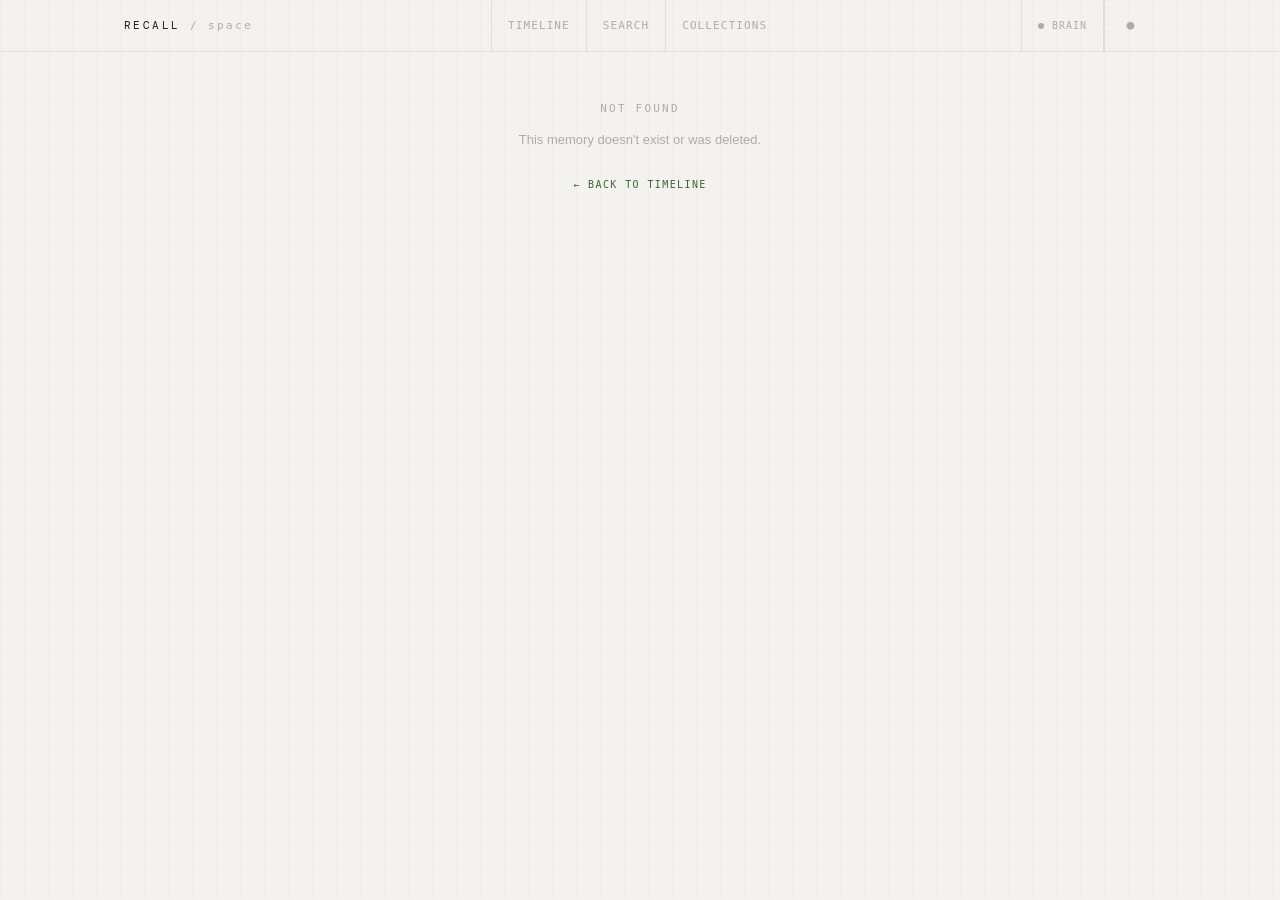
==== commit 577c5d9c: "Add files via upload" ====
--- a/templates/detail.html
+++ b/templates/detail.html
@@ -183,7 +183,7 @@
 
   async function checkBrainStatus() {
     try {
-      const r = await fetch(API_BASE + '/api/brain/status', { headers: { 'X-API-Key': getApiKey() } });
+      const r = await fetch(API_BASE + '/api/worker-status', { headers: { 'X-API-Key': getApiKey() } });
       if (!r.ok) throw new Error();
       const d = await r.json();
       const online = d.online || d.status === 'online';
@@ -250,7 +250,7 @@
       loadCollectionChips(id, mem.collection_ids || []);
 
       // If still processing, poll for updates
-      if (mem.status === 'processing' || mem.status === 'pending') {
+      if (mem.processing_status === 'processing' || mem.processing_status === 'pending') {
         setTimeout(() => pollProcessing(id), 5000);
       }
 
@@ -266,24 +266,24 @@
 
   function renderMemory(mem) {
     // Meta row
-    const typeCls = mem.memory_type === 'voice' ? 'detail-type-voice' : '';
-    const type = (mem.memory_type || 'text').toUpperCase();
+    const typeCls = mem.type === 'voice' ? 'detail-type-voice' : '';
+    const type = (mem.type || 'text').toUpperCase();
     document.getElementById('detail-meta').innerHTML = `
       <span class="detail-type-badge ${typeCls}">${type}</span>
       <span class="detail-timestamp">${formatDateFull(mem.created_at)}</span>
-      ${mem.source_url ? `<a href="${escapeHtml(mem.source_url)}" target="_blank" rel="noopener"
+      ${mem.url ? `<a href="${escapeHtml(mem.url)}" target="_blank" rel="noopener"
         style="font-family:var(--mono);font-size:10px;color:var(--accent);letter-spacing:0.08em;"
         onmouseover="this.style.opacity=0.7" onmouseout="this.style.opacity=1">
         ↗ SOURCE</a>` : ''}
     `;
 
     // Title
-    document.getElementById('detail-title').textContent = mem.title || 'Untitled';
+    document.getElementById('detail-title').textContent = mem.title || mem.original_filename || mem.url || 'Untitled';
 
     // Summary
     const summaryEl = document.getElementById('detail-summary');
-    if (mem.summary) {
-      summaryEl.textContent = mem.summary;
+    if (mem.ai_summary) {
+      summaryEl.textContent = mem.ai_summary;
       summaryEl.style.display = '';
     } else {
       summaryEl.style.display = 'none';
@@ -291,10 +291,10 @@
 
     // Processing notice
     const noticeEl = document.getElementById('processing-notice');
-    if (mem.status === 'processing') {
+    if (mem.processing_status === 'processing') {
       noticeEl.classList.remove('hidden');
       document.getElementById('processing-text').textContent = 'AI processing in progress — check back shortly.';
-    } else if (mem.status === 'pending') {
+    } else if (mem.processing_status === 'pending') {
       noticeEl.classList.remove('hidden');
       document.getElementById('processing-text').textContent = 'Queued for processing — brain may be offline.';
     } else {
@@ -306,7 +306,7 @@
     body.innerHTML = '';
 
     // Voice: audio player + transcript
-    if (mem.memory_type === 'voice') {
+    if (mem.type === 'voice') {
       if (mem.audio_path || mem.file_path) {
         const audioBlock = document.createElement('div');
         audioBlock.className = 'audio-player-block';
@@ -327,7 +327,7 @@
     }
 
     // Image
-    if (mem.memory_type === 'image' || (mem.file_path && /\.(jpg|jpeg|png|gif|webp)$/i.test(mem.file_path || ''))) {
+    if (mem.type === 'image' || (mem.file_path && /\.(jpg|jpeg|png|gif|webp)$/i.test(mem.file_path || ''))) {
       const img = document.createElement('img');
       img.className = 'memory-image';
       img.src = `/uploads/${mem.file_path}`;
@@ -336,8 +336,8 @@
     }
 
     // Full text content / OCR
-    const textContent = mem.content || mem.ocr_text || mem.extracted_text;
-    if (textContent && mem.memory_type !== 'voice') {
+    const textContent = mem.user_note || mem.raw_text || mem.ocr_text;
+    if (textContent && mem.type !== 'voice') {
       const block = document.createElement('div');
       block.className = 'content-block';
       block.textContent = textContent;
@@ -347,7 +347,11 @@
     // Tags
     const tagsEl = document.getElementById('detail-tags');
     tagsEl.innerHTML = '';
-    const tags = mem.tags || [];
+    let tags = [];
+    if (mem.ai_tags) {
+      try { tags = JSON.parse(mem.ai_tags); }
+      catch { tags = String(mem.ai_tags).split(','); }
+    }
     if (tags.length) {
       tags.forEach(t => {
         const chip = document.createElement('a');
@@ -364,7 +368,7 @@
       const r = await fetch(API_BASE + `/api/memories/${id}`, { headers: { 'X-API-Key': getApiKey() } });
       if (!r.ok) return;
       const mem = await r.json();
-      if (mem.status === 'done' || mem.status === 'complete') {
+      if (mem.processing_status === 'done') {
         renderMemory(mem);
         showToast('Processing complete.', 'accent');
       } else {
--- a/static/css/style.css
+++ b/static/css/style.css
@@ -1,337 +1,992 @@
+/* ═══════════════════════════════════════════════════════════════════════════
+   RECALL SPACE — tarnished.dk brand skin · Direction B (TE-industrial grid)
+   ═══════════════════════════════════════════════════════════════════════════ */
+
+/* ─── TOKENS ──────────────────────────────────────────────────────────────── */
 :root {
-    --bg: #0a0a0a;
-    --surface: #111111;
-    --surface-hover: #1a1a1a;
-    --border: #222222;
-    --border-focus: #3BAA34;
-    --text: #e0e0e0;
-    --text-dim: #777777;
-    --text-faint: #444444;
-    --accent: #3BAA34;
-    --accent-dim: rgba(59, 170, 52, 0.15);
-    --danger: #c44;
-    --type-screenshot: #5b8def;
-    --type-voice: #e0a030;
-    --type-text: #aaa;
-    --type-url: #8b5cf6;
-    --type-file: #6b9;
-    --mono: 'DM Mono', 'JetBrains Mono', 'Fira Code', monospace;
-    --sans: 'DM Sans', 'Inter', system-ui, sans-serif;
-    --radius: 3px;
-}
-
-* { box-sizing: border-box; margin: 0; padding: 0; }
-html { font-size: 15px; -webkit-font-smoothing: antialiased; }
-body { font-family: var(--mono); background: var(--bg); color: var(--text); line-height: 1.6; min-height: 100vh; }
-
-/* Layout */
-.shell { max-width: 820px; margin: 0 auto; padding: 0 1.5rem; }
-
-header {
-    padding: 2rem 0 1.5rem;
-    border-bottom: 1px solid var(--border);
-    display: flex; align-items: baseline; justify-content: space-between;
-    gap: 1rem; flex-wrap: wrap;
-}
-header h1 { font-family: var(--mono); font-size: 1.1rem; font-weight: 400; letter-spacing: 0.08em; text-transform: uppercase; color: var(--accent); }
-header h1 span { color: var(--text-dim); }
-
-.stats { font-size: 0.75rem; color: var(--text-dim); display: flex; gap: 1.2rem; align-items: center; }
-.stats .num { color: var(--accent); font-weight: 500; }
-
-/* Quick capture */
-.quick-capture {
-    padding: 1.2rem 0; border-bottom: 1px solid var(--border);
-    display: flex; gap: 0.5rem; align-items: center;
-}
-.quick-capture input {
-    flex: 1; font-family: var(--mono); font-size: 0.88rem;
-    padding: 0.6rem 1rem; background: var(--surface); border: 1px solid var(--border);
-    color: var(--text); border-radius: var(--radius); outline: none; transition: border-color 0.15s;
-}
-.quick-capture input:focus { border-color: var(--accent); }
-.quick-capture input::placeholder { color: var(--text-faint); }
-.quick-actions { display: flex; gap: 0.3rem; flex-shrink: 0; }
-
-/* Dashboard */
-.dashboard { border-bottom: 1px solid var(--border); }
-.dashboard-toggle {
-    display: flex; justify-content: space-between; align-items: center;
-    padding: 0.7rem 0; cursor: pointer; user-select: none;
-}
-.dashboard-toggle span:first-child {
-    font-size: 0.72rem; text-transform: uppercase; letter-spacing: 0.1em; color: var(--text-dim);
-    transition: color 0.15s;
-}
-.dashboard-toggle:hover span:first-child { color: var(--text); }
-.dashboard-count {
-    font-size: 0.65rem; color: var(--accent); background: var(--accent-dim);
-    padding: 0.1rem 0.5rem; border-radius: 8px;
-}
-.dashboard-count:empty { display: none; }
-
-.dashboard-content { display: none; padding-bottom: 1rem; }
-.dashboard.open .dashboard-content { display: block; }
-
-.dashboard-section { margin-bottom: 0.8rem; }
-.dashboard-section:empty { display: none; }
-.dashboard-section:last-child { margin-bottom: 0; }
-
-.dash-label {
-    font-size: 0.62rem; text-transform: uppercase; letter-spacing: 0.12em;
-    color: var(--text-faint); margin-bottom: 0.4rem;
-}
-
-.dash-item {
-    display: flex; align-items: start; gap: 0.5rem; padding: 0.35rem 0;
-    font-family: var(--sans); font-size: 0.8rem; color: var(--text-dim);
-}
-.dash-item a { color: var(--text-dim); text-decoration: none; flex: 1; }
-.dash-item a:hover { color: var(--text); }
-.dash-item .dash-time {
-    font-family: var(--mono); font-size: 0.68rem; color: var(--text-faint);
-    white-space: nowrap; flex-shrink: 0;
-}
-.dash-item .dash-source {
-    font-family: var(--mono); font-size: 0.6rem; color: var(--text-faint); opacity: 0.5;
-}
-
-/* Action item checkbox */
-.action-check {
-    appearance: none; -webkit-appearance: none;
-    width: 14px; height: 14px; border: 1px solid var(--border);
-    border-radius: 2px; cursor: pointer; flex-shrink: 0; margin-top: 0.2rem;
-    transition: all 0.15s; background: none;
-}
-.action-check:checked { background: var(--accent); border-color: var(--accent); }
-.action-check:hover { border-color: var(--accent); }
-.dash-item.done { opacity: 0.4; }
-.dash-item.done a { text-decoration: line-through; }
-
-.dash-empty { font-size: 0.75rem; color: var(--text-faint); padding: 0.3rem 0; }
-
-.dash-processing {
-    font-size: 0.72rem; color: var(--type-voice); display: flex; align-items: center; gap: 0.4rem;
-}
-.dash-processing .spin {
-    display: inline-block; width: 8px; height: 8px; border: 1.5px solid var(--type-voice);
-    border-top-color: transparent; border-radius: 50%; animation: spin 0.8s linear infinite;
-}
-@keyframes spin { to { transform: rotate(360deg); } }
-
-/* Buttons */
-.btn {
-    font-family: var(--mono); font-size: 0.8rem; padding: 0.5rem 1rem;
-    border: 1px solid var(--border); background: var(--surface); color: var(--text);
-    cursor: pointer; transition: all 0.15s; border-radius: var(--radius);
-    text-transform: lowercase; letter-spacing: 0.03em;
-}
-.btn:hover { border-color: var(--accent); background: var(--accent-dim); }
-.btn--primary { border-color: var(--accent); color: var(--accent); }
-.btn--primary:hover { background: var(--accent); color: var(--bg); }
-.btn--danger { border-color: var(--danger); color: var(--danger); }
-.btn--danger:hover { background: var(--danger); color: #fff; }
-.btn--small { font-size: 0.7rem; padding: 0.3rem 0.6rem; }
-.btn--ghost { border-color: transparent; background: none; }
-.btn--ghost:hover { border-color: var(--border); }
-
-/* Search */
-.search-bar { padding: 1rem 0; }
-.search-bar input {
-    width: 100%; font-family: var(--mono); font-size: 0.85rem;
-    padding: 0.6rem 1rem; background: var(--surface); border: 1px solid var(--border);
-    color: var(--text); border-radius: var(--radius); outline: none; transition: border-color 0.15s;
-}
-.search-bar input:focus { border-color: var(--accent); }
-.search-bar input::placeholder { color: var(--text-faint); }
-
-.search-active .search-bar input { border-color: var(--accent); background: var(--accent-dim); }
-.search-count { font-size: 0.7rem; color: var(--text-dim); padding: 0.3rem 0; }
-
-/* Nav tabs (filters + collections toggle) */
-.nav-row { display: flex; justify-content: space-between; align-items: stretch; border-bottom: 1px solid var(--border); }
-.filter-tabs { display: flex; gap: 0; }
-.filter-tab {
-    font-family: var(--mono); font-size: 0.72rem; padding: 0.6rem 1rem;
-    background: none; border: none; border-bottom: 2px solid transparent;
-    color: var(--text-dim); cursor: pointer; text-transform: lowercase;
-    letter-spacing: 0.05em; transition: all 0.15s;
-}
-.filter-tab:hover { color: var(--text); }
-.filter-tab.active { color: var(--accent); border-bottom-color: var(--accent); }
-
-.collections-toggle {
-    font-family: var(--mono); font-size: 0.72rem; padding: 0.6rem 1rem;
-    background: none; border: none; color: var(--text-dim); cursor: pointer;
-    letter-spacing: 0.05em; transition: all 0.15s;
-}
-.collections-toggle:hover { color: var(--text); }
-.collections-toggle.active { color: var(--accent); }
-
-/* Collections panel */
-.collections-panel {
-    display: none; padding: 1rem 0; border-bottom: 1px solid var(--border);
-}
-.collections-panel.open { display: block; }
-
-.collections-list { display: flex; flex-wrap: wrap; gap: 0.4rem; margin-bottom: 0.8rem; }
-
-.collection-chip {
-    font-family: var(--mono); font-size: 0.7rem; padding: 0.25rem 0.7rem;
-    border: 1px solid var(--border); border-radius: 12px;
-    color: var(--text-dim); cursor: pointer; transition: all 0.15s;
-    background: none; display: flex; align-items: center; gap: 0.3rem;
-}
-.collection-chip:hover { border-color: var(--text-dim); color: var(--text); }
-.collection-chip.active { border-color: var(--accent); color: var(--accent); background: var(--accent-dim); }
-.collection-chip .dot {
-    width: 6px; height: 6px; border-radius: 50%; display: inline-block;
-}
-.collection-chip .count { opacity: 0.5; }
-.collection-chip .remove {
-    opacity: 0; margin-left: 0.2rem; font-size: 0.6rem; transition: opacity 0.15s;
-}
-.collection-chip:hover .remove { opacity: 0.6; }
-
-.collection-add {
-    display: flex; gap: 0.3rem; align-items: center;
-}
-.collection-add input {
-    font-family: var(--mono); font-size: 0.72rem; padding: 0.25rem 0.6rem;
-    background: var(--surface); border: 1px solid var(--border); color: var(--text);
-    border-radius: var(--radius); outline: none; width: 140px;
-}
-.collection-add input:focus { border-color: var(--accent); }
-
-/* Timeline */
-.timeline { padding: 1rem 0; }
-.day-group { margin-bottom: 2rem; }
+  --bg:            #0c0c0b;
+  --bg2:           #141413;
+  --bg3:           #1c1c1a;
+  --border:        rgba(255,255,255,0.07);
+  --border-strong: rgba(255,255,255,0.14);
+  --text:          #e2ddd6;
+  --text-2:        #8a8680;
+  --text-3:        #4a4845;
+  --accent:        #9cb898;
+  --accent-dim:    rgba(156,184,152,0.12);
+  --accent-border: rgba(156,184,152,0.5);
+  --mono:          'DM Mono', monospace;
+  --serif:         'Instrument Serif', serif;
+  --sans:          'DM Sans', sans-serif;
+  --grid-opacity:  0.018;
+  --max:           1080px;
+  --nav-h:         52px;
+  --bottom-nav-h:  60px;
+}
+
+[data-theme="light"] {
+  --bg:            #f4f2ee;
+  --bg2:           #eceae5;
+  --bg3:           #e2e0da;
+  --border:        rgba(0,0,0,0.07);
+  --border-strong: rgba(0,0,0,0.14);
+  --text:          #1a1916;
+  --text-2:        #6b6860;
+  --text-3:        #b0ada8;
+  --accent:        #3a6636;
+  --accent-dim:    rgba(58,102,54,0.08);
+  --accent-border: rgba(58,102,54,0.5);
+  --grid-opacity:  0.028;
+}
+
+/* ─── RESET ───────────────────────────────────────────────────────────────── */
+*, *::before, *::after { box-sizing: border-box; margin: 0; padding: 0; }
+html { font-size: 16px; scroll-behavior: smooth; }
+body {
+  background: var(--bg);
+  color: var(--text);
+  font-family: var(--sans);
+  font-weight: 300;
+  line-height: 1.6;
+  min-height: 100vh;
+  -webkit-font-smoothing: antialiased;
+  position: relative;
+  /* mobile: leave room for bottom nav */
+  padding-bottom: var(--bottom-nav-h);
+}
+body::before {
+  content: '';
+  position: fixed; inset: 0;
+  background-image:
+    linear-gradient(rgba(128,128,128,var(--grid-opacity)) 1px, transparent 1px),
+    linear-gradient(90deg, rgba(128,128,128,var(--grid-opacity)) 1px, transparent 1px);
+  background-size: 24px 24px;
+  pointer-events: none;
+  z-index: 0;
+}
+body > * { position: relative; z-index: 1; }
+a { color: inherit; text-decoration: none; }
+button { cursor: pointer; background: none; border: none; color: inherit; font: inherit; }
+input, textarea, select {
+  background: var(--bg2);
+  border: 0.5px solid var(--border-strong);
+  color: var(--text);
+  font-family: var(--sans);
+  font-weight: 300;
+  font-size: 14px;
+  border-radius: 1px;
+  outline: none;
+  transition: border-color 0.15s;
+}
+input:focus, textarea:focus { border-color: var(--accent-border); }
+
+
+/* ═══════════════════════════════════════════════════════════════════════════
+   TOP NAV (desktop) / HEADER (mobile shared)
+   ═══════════════════════════════════════════════════════════════════════════ */
+
+.app-nav {
+  position: sticky; top: 0; z-index: 200;
+  background: var(--bg);
+  border-bottom: 0.5px solid var(--border);
+  height: var(--nav-h);
+}
+.app-nav::before {
+  content: ''; position: absolute; inset: 0;
+  background-image:
+    linear-gradient(rgba(128,128,128,var(--grid-opacity)) 1px, transparent 1px),
+    linear-gradient(90deg, rgba(128,128,128,var(--grid-opacity)) 1px, transparent 1px);
+  background-size: 24px 24px;
+  pointer-events: none;
+}
+.app-nav-inner {
+  max-width: var(--max); margin: 0 auto;
+  height: 100%;
+  display: flex; align-items: center; justify-content: space-between;
+  padding: 0 24px;
+  position: relative;
+}
+
+.nav-wordmark {
+  font-family: var(--mono); font-size: 11px; font-weight: 400;
+  letter-spacing: 0.22em; color: var(--text);
+}
+.nav-wordmark span {
+  color: var(--text-3); font-weight: 300;
+}
+
+/* Desktop nav links (hidden on mobile) */
+.nav-links {
+  display: flex; align-items: center; gap: 0;
+}
+.nav-link {
+  font-family: var(--mono); font-size: 11px; letter-spacing: 0.1em;
+  color: var(--text-3); padding: 0 16px; height: var(--nav-h);
+  display: flex; align-items: center;
+  border-left: 0.5px solid var(--border);
+  transition: color 0.15s;
+}
+.nav-link:hover, .nav-link.active { color: var(--text); }
+.nav-link.active { color: var(--accent); }
+
+.nav-right {
+  display: flex; align-items: center; gap: 0;
+  border-left: 0.5px solid var(--border);
+}
+
+/* Brain status indicator */
+.brain-status {
+  display: flex; align-items: center; gap: 8px;
+  padding: 0 16px; height: var(--nav-h);
+  border-right: 0.5px solid var(--border);
+  font-family: var(--mono); font-size: 10px; letter-spacing: 0.1em; color: var(--text-3);
+}
+.brain-dot {
+  width: 6px; height: 6px; border-radius: 50%;
+  background: var(--text-3);
+  transition: background 0.3s;
+  flex-shrink: 0;
+}
+.brain-dot.online { background: var(--accent); }
+.brain-dot.busy {
+  background: var(--accent); opacity: 0.5;
+  animation: pulse 1.5s ease-in-out infinite;
+}
+@keyframes pulse { 0%,100% { opacity: 0.5; } 50% { opacity: 1; } }
+
+.nav-btn {
+  width: var(--nav-h); height: var(--nav-h);
+  display: flex; align-items: center; justify-content: center;
+  font-family: var(--mono); font-size: 13px; color: var(--text-3);
+  border-left: 0.5px solid var(--border);
+  transition: color 0.15s;
+}
+.nav-btn:hover { color: var(--text); }
+
+/* Capture button in nav (desktop) */
+.nav-capture-btn {
+  font-family: var(--mono); font-size: 10px; letter-spacing: 0.14em;
+  color: var(--accent); padding: 0 18px; height: var(--nav-h);
+  border-left: 0.5px solid var(--border);
+  display: flex; align-items: center; gap: 8px;
+  transition: background 0.15s;
+}
+.nav-capture-btn:hover { background: var(--accent-dim); }
+.nav-capture-btn::before { content: '+'; font-size: 16px; font-weight: 300; }
+
+
+/* ═══════════════════════════════════════════════════════════════════════════
+   BOTTOM NAV (mobile only)
+   ═══════════════════════════════════════════════════════════════════════════ */
+
+.bottom-nav {
+  position: fixed; bottom: 0; left: 0; right: 0;
+  height: var(--bottom-nav-h);
+  background: var(--bg);
+  border-top: 0.5px solid var(--border);
+  display: flex; align-items: stretch;
+  z-index: 200;
+}
+.bottom-nav::before {
+  content: ''; position: absolute; inset: 0;
+  background-image:
+    linear-gradient(rgba(128,128,128,var(--grid-opacity)) 1px, transparent 1px),
+    linear-gradient(90deg, rgba(128,128,128,var(--grid-opacity)) 1px, transparent 1px);
+  background-size: 24px 24px;
+  pointer-events: none;
+}
+.bottom-nav-item {
+  flex: 1; display: flex; flex-direction: column;
+  align-items: center; justify-content: center; gap: 4px;
+  font-family: var(--mono); font-size: 9px; letter-spacing: 0.12em;
+  color: var(--text-3);
+  border-right: 0.5px solid var(--border);
+  transition: color 0.15s;
+  position: relative;
+}
+.bottom-nav-item:last-child { border-right: none; }
+.bottom-nav-item.active { color: var(--accent); }
+.bottom-nav-item svg { width: 18px; height: 18px; stroke: currentColor; fill: none; stroke-width: 1.5; }
+
+/* Center capture button */
+.bottom-nav-capture {
+  flex: 1.4;
+  color: var(--accent);
+}
+.bottom-nav-capture svg { width: 22px; height: 22px; }
+
+
+/* ═══════════════════════════════════════════════════════════════════════════
+   PAGE LAYOUT
+   ═══════════════════════════════════════════════════════════════════════════ */
+
+.app-main {
+  max-width: var(--max); margin: 0 auto;
+  padding: 0 0 32px;
+}
+
+/* Stat bar below nav */
+.stat-bar {
+  display: flex; align-items: center;
+  padding: 0 24px;
+  height: 36px;
+  border-bottom: 0.5px solid var(--border);
+  gap: 0;
+  overflow-x: auto;
+  scrollbar-width: none;
+}
+.stat-bar::-webkit-scrollbar { display: none; }
+.stat-item {
+  display: flex; align-items: center; gap: 6px;
+  font-family: var(--mono); font-size: 10px; letter-spacing: 0.1em;
+  color: var(--text-3);
+  padding: 0 16px;
+  height: 100%;
+  border-right: 0.5px solid var(--border);
+  white-space: nowrap; flex-shrink: 0;
+}
+.stat-item:first-child { padding-left: 0; }
+.stat-val { color: var(--text-2); }
+.stat-divider { flex: 1; }
+
+/* Section headers */
+.section-head {
+  display: flex; align-items: center; gap: 14px;
+  padding: 20px 24px 16px;
+}
+.section-head-label {
+  font-family: var(--mono); font-size: 10px; letter-spacing: 0.2em; color: var(--text-3);
+  flex-shrink: 0;
+}
+.section-head-line { flex: 1; height: 0.5px; background: var(--border); }
+.section-head-action {
+  font-family: var(--mono); font-size: 10px; letter-spacing: 0.1em;
+  color: var(--text-3); flex-shrink: 0;
+  transition: color 0.15s;
+}
+.section-head-action:hover { color: var(--accent); }
+
+
+/* ═══════════════════════════════════════════════════════════════════════════
+   QUICK CAPTURE BAR
+   ═══════════════════════════════════════════════════════════════════════════ */
+
+.capture-bar {
+  display: flex; align-items: center;
+  border-bottom: 0.5px solid var(--border);
+  height: 48px;
+  gap: 0;
+}
+.capture-bar-input {
+  flex: 1; height: 100%;
+  padding: 0 24px;
+  background: transparent;
+  border: none;
+  font-size: 14px; font-weight: 300;
+  color: var(--text);
+  font-family: var(--sans);
+}
+.capture-bar-input::placeholder { color: var(--text-3); }
+.capture-bar-input:focus { border: none; outline: none; }
+.capture-bar-btn {
+  height: 100%; padding: 0 20px;
+  border-left: 0.5px solid var(--border);
+  font-family: var(--mono); font-size: 10px; letter-spacing: 0.12em;
+  color: var(--text-3);
+  display: flex; align-items: center; gap: 8px;
+  flex-shrink: 0;
+  transition: color 0.15s, background 0.15s;
+}
+.capture-bar-btn:hover { color: var(--text); background: var(--bg2); }
+.capture-bar-btn.primary { color: var(--accent); }
+.capture-bar-btn.primary:hover { background: var(--accent-dim); }
+.capture-bar-icon { font-size: 13px; }
+
+
+/* ═══════════════════════════════════════════════════════════════════════════
+   INBOX (REMINDERS + ACTIONS)
+   ═══════════════════════════════════════════════════════════════════════════ */
+
+.inbox-panel {
+  border-bottom: 0.5px solid var(--border);
+}
+.inbox-grid {
+  display: grid;
+  grid-template-columns: repeat(auto-fill, minmax(260px, 1fr));
+  gap: 0;
+  background: var(--border);
+}
+.inbox-item {
+  background: var(--bg2);
+  padding: 16px 20px;
+  display: flex; flex-direction: column; gap: 8px;
+  min-height: 88px;
+  transition: background 0.15s;
+  border-right: none; /* gap provides border */
+}
+.inbox-item:hover { background: var(--bg3); }
+.inbox-item-type {
+  font-family: var(--mono); font-size: 9px; letter-spacing: 0.18em;
+  display: flex; align-items: center; gap: 6px;
+}
+.inbox-item-type .dot {
+  width: 5px; height: 5px; border-radius: 50%;
+}
+.type-reminder .inbox-item-type { color: var(--accent); }
+.type-reminder .dot { background: var(--accent); }
+.type-action .inbox-item-type { color: var(--text-3); }
+.type-action .dot { background: var(--text-3); }
+.inbox-item-text {
+  font-size: 13px; font-weight: 300; color: var(--text); line-height: 1.55;
+}
+.inbox-item-meta {
+  font-family: var(--mono); font-size: 10px; color: var(--text-3);
+  display: flex; justify-content: space-between; align-items: center;
+}
+.inbox-item-dismiss {
+  font-family: var(--mono); font-size: 10px; color: var(--text-3);
+  padding: 2px 0;
+  transition: color 0.15s;
+}
+.inbox-item-dismiss:hover { color: var(--accent); }
+
+/* Empty inbox */
+.inbox-empty {
+  padding: 20px 24px;
+  font-family: var(--mono); font-size: 11px; color: var(--text-3);
+  letter-spacing: 0.1em;
+}
+
+
+/* ═══════════════════════════════════════════════════════════════════════════
+   MEMORY GRID (TIMELINE)
+   ═══════════════════════════════════════════════════════════════════════════ */
+
+.day-group {
+  border-bottom: 0.5px solid var(--border);
+}
 .day-label {
-    font-size: 0.7rem; color: var(--text-faint); text-transform: uppercase;
-    letter-spacing: 0.12em; padding: 0.5rem 0;
-    border-bottom: 1px solid var(--border); margin-bottom: 0.5rem;
+  display: flex; align-items: center; gap: 14px;
+  padding: 16px 24px 12px;
+}
+.day-label-text {
+  font-family: var(--mono); font-size: 10px; letter-spacing: 0.18em; color: var(--text-3);
+  flex-shrink: 0;
+}
+.day-label-line { flex: 1; height: 0.5px; background: var(--border); }
+.day-count {
+  font-family: var(--mono); font-size: 10px; color: var(--text-3); flex-shrink: 0;
+}
+
+/* Memory grid inside a day */
+.memory-grid {
+  display: grid;
+  grid-template-columns: repeat(auto-fill, minmax(280px, 1fr));
+  gap: 0;
+  background: var(--border);
+  border-top: 0.5px solid var(--border);
 }
 
 /* Memory card */
 .memory-card {
-    display: grid; grid-template-columns: auto 1fr auto; gap: 0.8rem;
-    align-items: start; padding: 0.8rem 0;
-    border-bottom: 1px solid var(--border); cursor: pointer;
-    transition: background 0.1s; text-decoration: none; color: inherit;
-}
-.memory-card:hover { background: var(--surface); margin: 0 -0.5rem; padding-left: 0.5rem; padding-right: 0.5rem; }
-
-.memory-type {
-    font-size: 0.65rem; font-weight: 500; text-transform: uppercase;
-    letter-spacing: 0.1em; padding: 0.15rem 0.45rem; border: 1px solid;
-    border-radius: var(--radius); white-space: nowrap; margin-top: 0.15rem;
-}
-.memory-type[data-type="screenshot"] { color: var(--type-screenshot); border-color: var(--type-screenshot); }
-.memory-type[data-type="voice"] { color: var(--type-voice); border-color: var(--type-voice); }
-.memory-type[data-type="text"] { color: var(--type-text); border-color: var(--type-text); }
-.memory-type[data-type="url"] { color: var(--type-url); border-color: var(--type-url); }
-.memory-type[data-type="file"] { color: var(--type-file); border-color: var(--type-file); }
-
-.memory-body h3 { font-family: var(--sans); font-size: 0.9rem; font-weight: 500; margin-bottom: 0.2rem; }
-.memory-body .note { font-size: 0.8rem; color: var(--text-dim); display: -webkit-box; -webkit-line-clamp: 2; -webkit-box-orient: vertical; overflow: hidden; }
-.memory-body .summary {
-    font-family: var(--sans); font-size: 0.78rem; color: var(--text-dim);
-    margin-top: 0.3rem; padding-left: 0.6rem; border-left: 2px solid var(--accent-dim);
-}
-.memory-body .tags { margin-top: 0.3rem; display: flex; gap: 0.3rem; flex-wrap: wrap; }
-.memory-body .tag-inline {
-    font-size: 0.6rem; padding: 0.1rem 0.35rem; border: 1px solid var(--border);
-    border-radius: var(--radius); color: var(--text-faint);
-}
-.memory-body .collection-badge {
-    font-size: 0.6rem; padding: 0.1rem 0.4rem; border-radius: 8px;
-    color: var(--accent); border: 1px solid var(--accent); opacity: 0.6;
-}
-
-.memory-meta { font-size: 0.7rem; color: var(--text-faint); white-space: nowrap; text-align: right; }
-.memory-meta .time { display: block; }
-
-.memory-status { display: inline-block; width: 6px; height: 6px; border-radius: 50%; margin-left: 0.3rem; }
-.memory-status[data-status="pending"] { background: var(--type-voice); }
-.memory-status[data-status="processing"] { background: var(--type-screenshot); animation: pulse 1s infinite; }
-.memory-status[data-status="done"] { background: var(--accent); }
-.memory-status[data-status="failed"] { background: var(--danger); }
-
-@keyframes pulse { 0%, 100% { opacity: 1; } 50% { opacity: 0.3; } }
-
-.memory-thumb { width: 48px; height: 48px; border-radius: var(--radius); object-fit: cover; border: 1px solid var(--border); }
-
-/* Search highlight */
-.highlight { background: var(--accent-dim); color: var(--accent); padding: 0 0.15rem; border-radius: 2px; }
-
-/* Modal */
+  background: var(--bg);
+  padding: 18px 20px 16px;
+  display: flex; flex-direction: column; gap: 10px;
+  min-height: 120px;
+  transition: background 0.15s;
+  cursor: pointer;
+}
+.memory-card:hover { background: var(--bg2); }
+
+.card-header {
+  display: flex; align-items: center; justify-content: space-between;
+}
+.card-type-badge {
+  font-family: var(--mono); font-size: 9px; letter-spacing: 0.18em;
+  padding: 2px 7px;
+  border: 0.5px solid var(--border-strong);
+  color: var(--text-3);
+  border-radius: 1px;
+}
+.card-type-voice  { border-color: var(--accent-border); color: var(--accent); background: var(--accent-dim); }
+.card-time {
+  font-family: var(--mono); font-size: 10px; color: var(--text-3);
+}
+
+.card-title {
+  font-family: var(--serif); font-size: 15px; font-weight: 400;
+  color: var(--text); line-height: 1.35; letter-spacing: -0.01em;
+}
+.memory-card:hover .card-title { color: var(--accent); }
+
+.card-summary {
+  font-size: 13px; font-weight: 300; color: var(--text-2); line-height: 1.6;
+  display: -webkit-box;
+  -webkit-line-clamp: 2;
+  -webkit-box-orient: vertical;
+  overflow: hidden;
+}
+
+.card-footer {
+  display: flex; align-items: center; justify-content: space-between;
+  margin-top: auto;
+}
+.card-tags { display: flex; flex-wrap: wrap; gap: 4px; }
+.card-tag {
+  font-family: var(--mono); font-size: 10px; letter-spacing: 0.06em;
+  color: var(--text-3); padding: 2px 6px;
+  border: 0.5px solid var(--border-strong); border-radius: 1px;
+}
+.card-status {
+  font-family: var(--mono); font-size: 9px; letter-spacing: 0.12em;
+  color: var(--text-3);
+  display: flex; align-items: center; gap: 5px;
+}
+.card-status .dot { width: 5px; height: 5px; border-radius: 50%; background: var(--text-3); }
+.card-status.processing .dot { background: var(--accent); opacity: 0.5; animation: pulse 1.5s ease-in-out infinite; }
+.card-status.done .dot { background: var(--accent); }
+.card-status.pending .dot { background: var(--text-3); }
+
+/* Wider "featured" card spanning 2 cols on wide grids */
+.memory-card.wide {
+  grid-column: span 2;
+}
+.memory-card.wide .card-summary {
+  -webkit-line-clamp: 3;
+}
+
+/* Empty state */
+.timeline-empty {
+  padding: 48px 24px;
+  text-align: center;
+}
+.timeline-empty-label {
+  font-family: var(--mono); font-size: 11px; letter-spacing: 0.2em;
+  color: var(--text-3); margin-bottom: 12px;
+}
+.timeline-empty-sub {
+  font-size: 13px; color: var(--text-3); line-height: 1.6;
+}
+
+
+/* ═══════════════════════════════════════════════════════════════════════════
+   SEARCH VIEW
+   ═══════════════════════════════════════════════════════════════════════════ */
+
+.search-bar {
+  display: flex; align-items: center;
+  border-bottom: 0.5px solid var(--border);
+  height: 52px;
+  padding: 0 24px;
+  gap: 14px;
+}
+.search-icon { color: var(--text-3); font-size: 16px; flex-shrink: 0; }
+.search-input {
+  flex: 1; height: 100%;
+  background: transparent; border: none;
+  font-size: 15px; font-weight: 300;
+  color: var(--text);
+}
+.search-input::placeholder { color: var(--text-3); }
+.search-input:focus { outline: none; border: none; }
+.search-clear {
+  font-family: var(--mono); font-size: 10px; color: var(--text-3);
+  transition: color 0.15s;
+}
+.search-clear:hover { color: var(--text); }
+
+.search-meta {
+  padding: 10px 24px;
+  font-family: var(--mono); font-size: 10px; letter-spacing: 0.1em; color: var(--text-3);
+  border-bottom: 0.5px solid var(--border);
+}
+
+
+/* ═══════════════════════════════════════════════════════════════════════════
+   COLLECTIONS VIEW
+   ═══════════════════════════════════════════════════════════════════════════ */
+
+.collections-grid {
+  display: grid;
+  grid-template-columns: repeat(auto-fill, minmax(240px, 1fr));
+  gap: 0;
+  background: var(--border);
+  border-top: 0.5px solid var(--border);
+}
+.collection-card {
+  background: var(--bg);
+  padding: 22px 24px;
+  min-height: 100px;
+  display: flex; flex-direction: column; gap: 10px;
+  cursor: pointer;
+  transition: background 0.15s;
+}
+.collection-card:hover { background: var(--bg2); }
+.collection-name {
+  font-family: var(--serif); font-size: 17px; font-weight: 400;
+  color: var(--text); letter-spacing: -0.01em;
+  line-height: 1.3;
+}
+.collection-card:hover .collection-name { color: var(--accent); }
+.collection-meta {
+  font-family: var(--mono); font-size: 10px; color: var(--text-3);
+  margin-top: auto;
+}
+
+.new-collection-card {
+  background: var(--bg2);
+  border: 0.5px dashed var(--border-strong);
+  display: flex; flex-direction: column;
+  align-items: center; justify-content: center; gap: 8px;
+  padding: 22px 24px; min-height: 100px;
+  cursor: pointer;
+  transition: background 0.15s, border-color 0.15s;
+}
+.new-collection-card:hover {
+  background: var(--bg3);
+  border-color: var(--accent-border);
+}
+.new-collection-plus {
+  font-family: var(--mono); font-size: 24px; color: var(--text-3); font-weight: 300;
+  transition: color 0.15s;
+}
+.new-collection-card:hover .new-collection-plus { color: var(--accent); }
+.new-collection-label {
+  font-family: var(--mono); font-size: 10px; letter-spacing: 0.14em; color: var(--text-3);
+  transition: color 0.15s;
+}
+.new-collection-card:hover .new-collection-label { color: var(--accent); }
+
+
+/* ═══════════════════════════════════════════════════════════════════════════
+   MODAL — FULL CAPTURE FORM
+   ═══════════════════════════════════════════════════════════════════════════ */
+
 .modal-overlay {
-    display: none; position: fixed; inset: 0; background: rgba(0,0,0,0.75);
-    z-index: 100; align-items: center; justify-content: center;
-}
-.modal-overlay.active { display: flex; }
+  position: fixed; inset: 0;
+  background: rgba(0,0,0,0.7);
+  z-index: 500;
+  display: flex; align-items: flex-end;
+  opacity: 0; pointer-events: none;
+  transition: opacity 0.2s;
+}
+.modal-overlay.open {
+  opacity: 1; pointer-events: all;
+}
 .modal {
-    background: var(--surface); border: 1px solid var(--border); border-radius: var(--radius);
-    padding: 2rem; width: 90%; max-width: 520px; max-height: 90vh; overflow-y: auto;
-}
-.modal h2 {
-    font-family: var(--mono); font-size: 0.9rem; font-weight: 400;
-    text-transform: uppercase; letter-spacing: 0.08em; color: var(--accent); margin-bottom: 1.5rem;
-}
-
-.form-group { margin-bottom: 1rem; }
-.form-group label { display: block; font-size: 0.72rem; color: var(--text-dim); text-transform: lowercase; letter-spacing: 0.05em; margin-bottom: 0.3rem; }
-.form-group input[type="text"], .form-group input[type="url"], .form-group textarea, .form-group select {
-    width: 100%; font-family: var(--mono); font-size: 0.82rem; padding: 0.5rem 0.75rem;
-    background: var(--bg); border: 1px solid var(--border); color: var(--text);
-    border-radius: var(--radius); outline: none; resize: vertical;
-}
-.form-group select { cursor: pointer; }
-.form-group input:focus, .form-group textarea:focus, .form-group select:focus { border-color: var(--accent); }
-.form-group textarea { min-height: 80px; }
-
-.drop-zone {
-    border: 2px dashed var(--border); border-radius: var(--radius); padding: 2rem;
-    text-align: center; color: var(--text-faint); font-size: 0.8rem; cursor: pointer; transition: all 0.15s;
-}
-.drop-zone:hover, .drop-zone.dragover { border-color: var(--accent); color: var(--accent); background: var(--accent-dim); }
-.drop-zone.has-file { border-color: var(--accent); color: var(--accent); border-style: solid; }
-
-.modal-actions { display: flex; gap: 0.5rem; justify-content: flex-end; margin-top: 1.5rem; }
-
-/* Voice recorder */
-.voice-recorder { text-align: center; padding: 1rem 0; }
+  width: 100%;
+  background: var(--bg);
+  border-top: 0.5px solid var(--border);
+  transform: translateY(20px);
+  transition: transform 0.2s;
+}
+.modal-overlay.open .modal {
+  transform: translateY(0);
+}
+
+.modal-header {
+  display: flex; align-items: center; justify-content: space-between;
+  padding: 0 24px;
+  height: var(--nav-h);
+  border-bottom: 0.5px solid var(--border);
+}
+.modal-title {
+  font-family: var(--mono); font-size: 11px; letter-spacing: 0.18em; color: var(--text-3);
+}
+.modal-close {
+  font-family: var(--mono); font-size: 13px; color: var(--text-3);
+  width: 32px; height: 32px; display: flex; align-items: center; justify-content: center;
+  border: 0.5px solid var(--border-strong); border-radius: 2px;
+  transition: color 0.15s;
+}
+.modal-close:hover { color: var(--text); }
+
+/* Type selector tabs */
+.type-tabs {
+  display: flex; border-bottom: 0.5px solid var(--border);
+}
+.type-tab {
+  flex: 1; height: 44px;
+  display: flex; align-items: center; justify-content: center;
+  font-family: var(--mono); font-size: 10px; letter-spacing: 0.14em;
+  color: var(--text-3);
+  border-right: 0.5px solid var(--border);
+  transition: color 0.15s, background 0.15s;
+}
+.type-tab:last-child { border-right: none; }
+.type-tab:hover { color: var(--text); background: var(--bg2); }
+.type-tab.active { color: var(--accent); background: var(--accent-dim); }
+
+.modal-body { padding: 20px 24px; display: flex; flex-direction: column; gap: 14px; }
+
+.form-field { display: flex; flex-direction: column; gap: 6px; }
+.form-label {
+  font-family: var(--mono); font-size: 9px; letter-spacing: 0.2em; color: var(--text-3);
+}
+.form-input {
+  padding: 10px 14px;
+  font-size: 14px; line-height: 1.55;
+  width: 100%;
+  background: var(--bg2);
+  border: 0.5px solid var(--border-strong);
+  border-radius: 1px;
+}
+.form-textarea {
+  padding: 12px 14px;
+  font-size: 14px; line-height: 1.65;
+  width: 100%; resize: vertical; min-height: 100px;
+  background: var(--bg2);
+  border: 0.5px solid var(--border-strong);
+  border-radius: 1px;
+}
+.form-input:focus, .form-textarea:focus { border-color: var(--accent-border); }
+
+/* Voice recorder inside modal */
+.voice-recorder {
+  background: var(--bg2); border: 0.5px solid var(--border-strong);
+  border-radius: 1px; padding: 20px;
+  display: flex; flex-direction: column; align-items: center; gap: 14px;
+}
 .record-btn {
-    width: 56px; height: 56px; border-radius: 50%; border: 2px solid var(--danger);
-    background: none; cursor: pointer; position: relative; transition: all 0.2s;
-}
-.record-btn::after {
-    content: ''; width: 20px; height: 20px; background: var(--danger); border-radius: 50%;
-    position: absolute; top: 50%; left: 50%; transform: translate(-50%,-50%); transition: all 0.2s;
-}
-.record-btn.recording { border-color: var(--danger); animation: pulse 1s infinite; }
-.record-btn.recording::after { border-radius: 3px; width: 16px; height: 16px; }
-.record-time { font-size: 0.8rem; color: var(--text-dim); margin-top: 0.5rem; font-variant-numeric: tabular-nums; }
-
-/* Empty state */
-.empty-state { text-align: center; padding: 4rem 1rem; color: var(--text-faint); }
-.empty-state .icon { font-size: 2rem; margin-bottom: 1rem; }
-.empty-state p { font-size: 0.85rem; }
-
-.loading { text-align: center; padding: 2rem; color: var(--text-faint); font-size: 0.8rem; }
-
-/* Brain status */
-.brain-status { font-size: 1rem; opacity: 0.25; transition: opacity 0.3s, filter 0.3s; cursor: help; filter: grayscale(1); }
-.brain-status.online { opacity: 1; filter: grayscale(0); }
-.brain-status.checking { opacity: 0.5; animation: pulse 1.5s infinite; }
-
-/* Responsive */
-@media (max-width: 600px) {
-    .shell { padding: 0 1rem; }
-    header { padding: 1.5rem 0 1rem; }
-    .memory-card { grid-template-columns: 1fr auto; }
-    .memory-type { display: none; }
-    .capture-actions { flex-direction: column; }
-    .modal { padding: 1.5rem; width: 95%; }
-    .filter-tab { padding: 0.6rem 0.6rem; font-size: 0.65rem; }
-}
+  width: 56px; height: 56px; border-radius: 50%;
+  border: 0.5px solid var(--border-strong);
+  display: flex; align-items: center; justify-content: center;
+  font-size: 22px;
+  transition: border-color 0.15s, background 0.15s;
+}
+.record-btn:hover { background: var(--bg3); }
+.record-btn.recording {
+  border-color: #c06060;
+  background: rgba(192,96,96,0.1);
+  animation: rec-pulse 1s ease-in-out infinite;
+}
+@keyframes rec-pulse {
+  0%,100% { box-shadow: 0 0 0 0 rgba(192,96,96,0.2); }
+  50% { box-shadow: 0 0 0 8px rgba(192,96,96,0); }
+}
+.record-label {
+  font-family: var(--mono); font-size: 10px; letter-spacing: 0.14em; color: var(--text-3);
+}
+.record-time {
+  font-family: var(--mono); font-size: 20px; color: var(--text); letter-spacing: 0.08em;
+}
+
+/* File drop zone */
+.file-dropzone {
+  background: var(--bg2); border: 0.5px dashed var(--border-strong);
+  border-radius: 1px; padding: 28px 20px;
+  text-align: center; cursor: pointer;
+  transition: border-color 0.15s, background 0.15s;
+}
+.file-dropzone:hover, .file-dropzone.drag-over {
+  border-color: var(--accent-border); background: var(--accent-dim);
+}
+.file-dropzone-label {
+  font-family: var(--mono); font-size: 10px; letter-spacing: 0.14em; color: var(--text-3);
+}
+
+.modal-footer {
+  display: flex; align-items: center; gap: 0;
+  border-top: 0.5px solid var(--border);
+}
+.modal-footer-btn {
+  flex: 1; height: 48px;
+  display: flex; align-items: center; justify-content: center;
+  font-family: var(--mono); font-size: 11px; letter-spacing: 0.12em;
+  color: var(--text-3);
+  border-right: 0.5px solid var(--border);
+  transition: color 0.15s, background 0.15s;
+}
+.modal-footer-btn:last-child { border-right: none; }
+.modal-footer-btn:hover { color: var(--text); background: var(--bg2); }
+.modal-footer-btn.primary { color: var(--accent); }
+.modal-footer-btn.primary:hover { background: var(--accent-dim); }
+.modal-footer-btn:disabled { opacity: 0.35; pointer-events: none; }
+
+
+/* ═══════════════════════════════════════════════════════════════════════════
+   TOAST NOTIFICATIONS
+   ═══════════════════════════════════════════════════════════════════════════ */
+
+#toast-container {
+  position: fixed; bottom: calc(var(--bottom-nav-h) + 12px); left: 50%;
+  transform: translateX(-50%);
+  z-index: 600;
+  display: flex; flex-direction: column; gap: 6px;
+  width: calc(100% - 32px); max-width: 440px;
+  pointer-events: none;
+}
+.toast {
+  background: var(--bg3); border: 0.5px solid var(--border-strong);
+  padding: 11px 16px;
+  font-family: var(--mono); font-size: 11px; letter-spacing: 0.08em; color: var(--text-2);
+  border-radius: 2px;
+  animation: toast-in 0.2s ease;
+  pointer-events: all;
+  display: flex; align-items: center; gap: 10px;
+}
+.toast-accent { border-left: 2px solid var(--accent); }
+.toast-err { border-left: 2px solid #c06060; color: #c09090; }
+@keyframes toast-in {
+  from { opacity: 0; transform: translateY(6px); }
+  to   { opacity: 1; transform: translateY(0); }
+}
+
+
+/* ═══════════════════════════════════════════════════════════════════════════
+   DETAIL PAGE
+   ═══════════════════════════════════════════════════════════════════════════ */
+
+.detail-wrap {
+  max-width: 720px; margin: 0 auto;
+  padding: 0 24px 80px;
+}
+
+.detail-back {
+  display: flex; align-items: center; gap: 8px;
+  font-family: var(--mono); font-size: 10px; letter-spacing: 0.12em; color: var(--text-3);
+  padding: 18px 0 0;
+  transition: color 0.15s;
+}
+.detail-back:hover { color: var(--accent); }
+.detail-back::before { content: '←'; }
+
+.detail-header {
+  padding: 24px 0 20px;
+  border-bottom: 0.5px solid var(--border);
+}
+.detail-meta {
+  display: flex; align-items: center; gap: 12px; margin-bottom: 16px;
+  flex-wrap: wrap;
+}
+.detail-type-badge {
+  font-family: var(--mono); font-size: 9px; letter-spacing: 0.18em;
+  padding: 3px 8px; border: 0.5px solid var(--border-strong);
+  color: var(--text-3); border-radius: 1px;
+}
+.detail-type-voice { border-color: var(--accent-border); color: var(--accent); background: var(--accent-dim); }
+.detail-timestamp {
+  font-family: var(--mono); font-size: 10px; color: var(--text-3);
+}
+.detail-title {
+  font-family: var(--serif); font-size: clamp(22px, 4vw, 32px);
+  font-weight: 400; letter-spacing: -0.02em; line-height: 1.15;
+  color: var(--text); margin-bottom: 10px;
+}
+.detail-summary {
+  font-size: 15px; font-weight: 300; color: var(--text-2); line-height: 1.75;
+}
+
+.detail-body {
+  padding: 28px 0;
+  border-bottom: 0.5px solid var(--border);
+}
+
+/* Transcript block */
+.transcript-block {
+  background: var(--bg2); border: 0.5px solid var(--border-strong);
+  border-left: 1.5px solid var(--accent);
+  padding: 18px 22px; margin-bottom: 20px;
+  border-radius: 0 2px 2px 0;
+}
+.transcript-label {
+  font-family: var(--mono); font-size: 9px; letter-spacing: 0.2em;
+  color: var(--text-3); margin-bottom: 12px;
+}
+.transcript-text {
+  font-size: 14px; font-weight: 300; color: var(--text-2);
+  line-height: 1.8; white-space: pre-wrap;
+}
+
+/* Content / OCR text */
+.content-block {
+  font-size: 15px; font-weight: 300; color: var(--text-2);
+  line-height: 1.85; white-space: pre-wrap;
+}
+
+/* Audio player */
+.audio-player-block {
+  background: var(--bg2); border: 0.5px solid var(--border-strong);
+  padding: 16px 20px;
+  display: flex; align-items: center; gap: 14px;
+  border-radius: 1px; margin-bottom: 20px;
+}
+.audio-player-block audio {
+  flex: 1; height: 36px;
+  accent-color: var(--accent);
+}
+
+/* Image display */
+.memory-image {
+  width: 100%; max-width: 100%;
+  border: 0.5px solid var(--border-strong);
+  border-radius: 1px; margin-bottom: 20px;
+  display: block;
+}
+
+/* Tags in detail */
+.detail-tags {
+  padding: 20px 0 0;
+  display: flex; flex-wrap: wrap; gap: 6px;
+}
+.detail-tag {
+  font-family: var(--mono); font-size: 11px; letter-spacing: 0.08em;
+  padding: 4px 10px; border: 0.5px solid var(--border-strong);
+  color: var(--text-3); border-radius: 1px;
+  transition: color 0.15s, border-color 0.15s;
+  cursor: pointer;
+}
+.detail-tag:hover {
+  color: var(--accent); border-color: var(--accent-border);
+}
+
+/* Processing states in detail */
+.processing-note {
+  background: var(--bg2); border: 0.5px solid var(--border-strong);
+  padding: 14px 18px;
+  display: flex; align-items: center; gap: 10px;
+  font-family: var(--mono); font-size: 11px; color: var(--text-3); letter-spacing: 0.08em;
+  border-radius: 1px; margin-bottom: 16px;
+}
+.processing-note .dot {
+  width: 6px; height: 6px; border-radius: 50%;
+  background: var(--accent); opacity: 0.5;
+  animation: pulse 1.5s ease-in-out infinite;
+  flex-shrink: 0;
+}
+
+/* Detail nav (prev/next) */
+.detail-nav {
+  display: flex; border-top: 0.5px solid var(--border); margin-top: 40px;
+}
+.detail-nav-item {
+  flex: 1; padding: 16px 20px;
+  display: flex; flex-direction: column; gap: 4px;
+  transition: background 0.15s;
+}
+.detail-nav-item:hover { background: var(--bg2); }
+.detail-nav-item + .detail-nav-item { border-left: 0.5px solid var(--border); }
+.detail-nav-label {
+  font-family: var(--mono); font-size: 9px; letter-spacing: 0.18em; color: var(--text-3);
+}
+.detail-nav-title {
+  font-size: 13px; color: var(--text-2); line-height: 1.4;
+}
+
+/* Collection selector in detail */
+.collection-selector {
+  padding: 20px 0;
+  border-top: 0.5px solid var(--border);
+}
+.collection-chips {
+  display: flex; flex-wrap: wrap; gap: 6px; margin-top: 12px;
+}
+.collection-chip {
+  font-family: var(--mono); font-size: 11px; letter-spacing: 0.06em;
+  padding: 5px 12px; border: 0.5px solid var(--border-strong);
+  color: var(--text-3); border-radius: 1px; cursor: pointer;
+  transition: color 0.15s, border-color 0.15s, background 0.15s;
+}
+.collection-chip:hover { color: var(--text); }
+.collection-chip.active {
+  color: var(--accent); border-color: var(--accent-border); background: var(--accent-dim);
+}
+
+
+/* ═══════════════════════════════════════════════════════════════════════════
+   LOADING STATES
+   ═══════════════════════════════════════════════════════════════════════════ */
+
+.skeleton {
+  background: var(--bg2);
+  border-radius: 1px;
+  animation: shimmer 1.8s ease-in-out infinite;
+}
+@keyframes shimmer {
+  0%,100% { opacity: 0.6; }
+  50% { opacity: 1; }
+}
+.skeleton-card {
+  background: var(--bg);
+  padding: 18px 20px;
+  display: flex; flex-direction: column; gap: 10px;
+  min-height: 120px;
+}
+.skeleton-line {
+  height: 10px; border-radius: 1px;
+  background: var(--bg2);
+  animation: shimmer 1.8s ease-in-out infinite;
+}
+
+
+/* ═══════════════════════════════════════════════════════════════════════════
+   UTILITY CLASSES
+   ═══════════════════════════════════════════════════════════════════════════ */
+
+.hidden { display: none !important; }
+.view { display: contents; }
+.view.hidden { display: none !important; }
+
+/* Actual view containers */
+#view-timeline, #view-search, #view-collections {
+  display: block;
+}
+#view-timeline.hidden, #view-search.hidden, #view-collections.hidden {
+  display: none;
+}
+
+.text-accent { color: var(--accent); }
+.text-muted { color: var(--text-3); }
+.mono { font-family: var(--mono); }
+
+
+/* ═══════════════════════════════════════════════════════════════════════════
+   DESKTOP OVERRIDES (≥ 768px)
+   ═══════════════════════════════════════════════════════════════════════════ */
+
+@media (min-width: 768px) {
+  body {
+    /* No bottom nav padding on desktop */
+    padding-bottom: 0;
+  }
+
+  .bottom-nav { display: none; }
+
+  .nav-links { display: flex; }
+
+  .app-main { padding: 0 0 48px; }
+
+  .memory-grid {
+    grid-template-columns: repeat(auto-fill, minmax(300px, 1fr));
+  }
+
+  .detail-wrap {
+    padding: 0 0 80px;
+  }
+
+  /* On desktop, place modal in center */
+  .modal-overlay {
+    align-items: center;
+    justify-content: center;
+  }
+  .modal {
+    width: 560px;
+    max-height: 90vh;
+    overflow-y: auto;
+    border: 0.5px solid var(--border-strong);
+    border-top: none;
+  }
+
+  #toast-container {
+    bottom: 20px;
+    left: auto; right: 24px;
+    transform: none;
+    width: 360px;
+  }
+}
+
+@media (min-width: 1080px) {
+  .memory-grid {
+    grid-template-columns: repeat(3, 1fr);
+  }
+}
